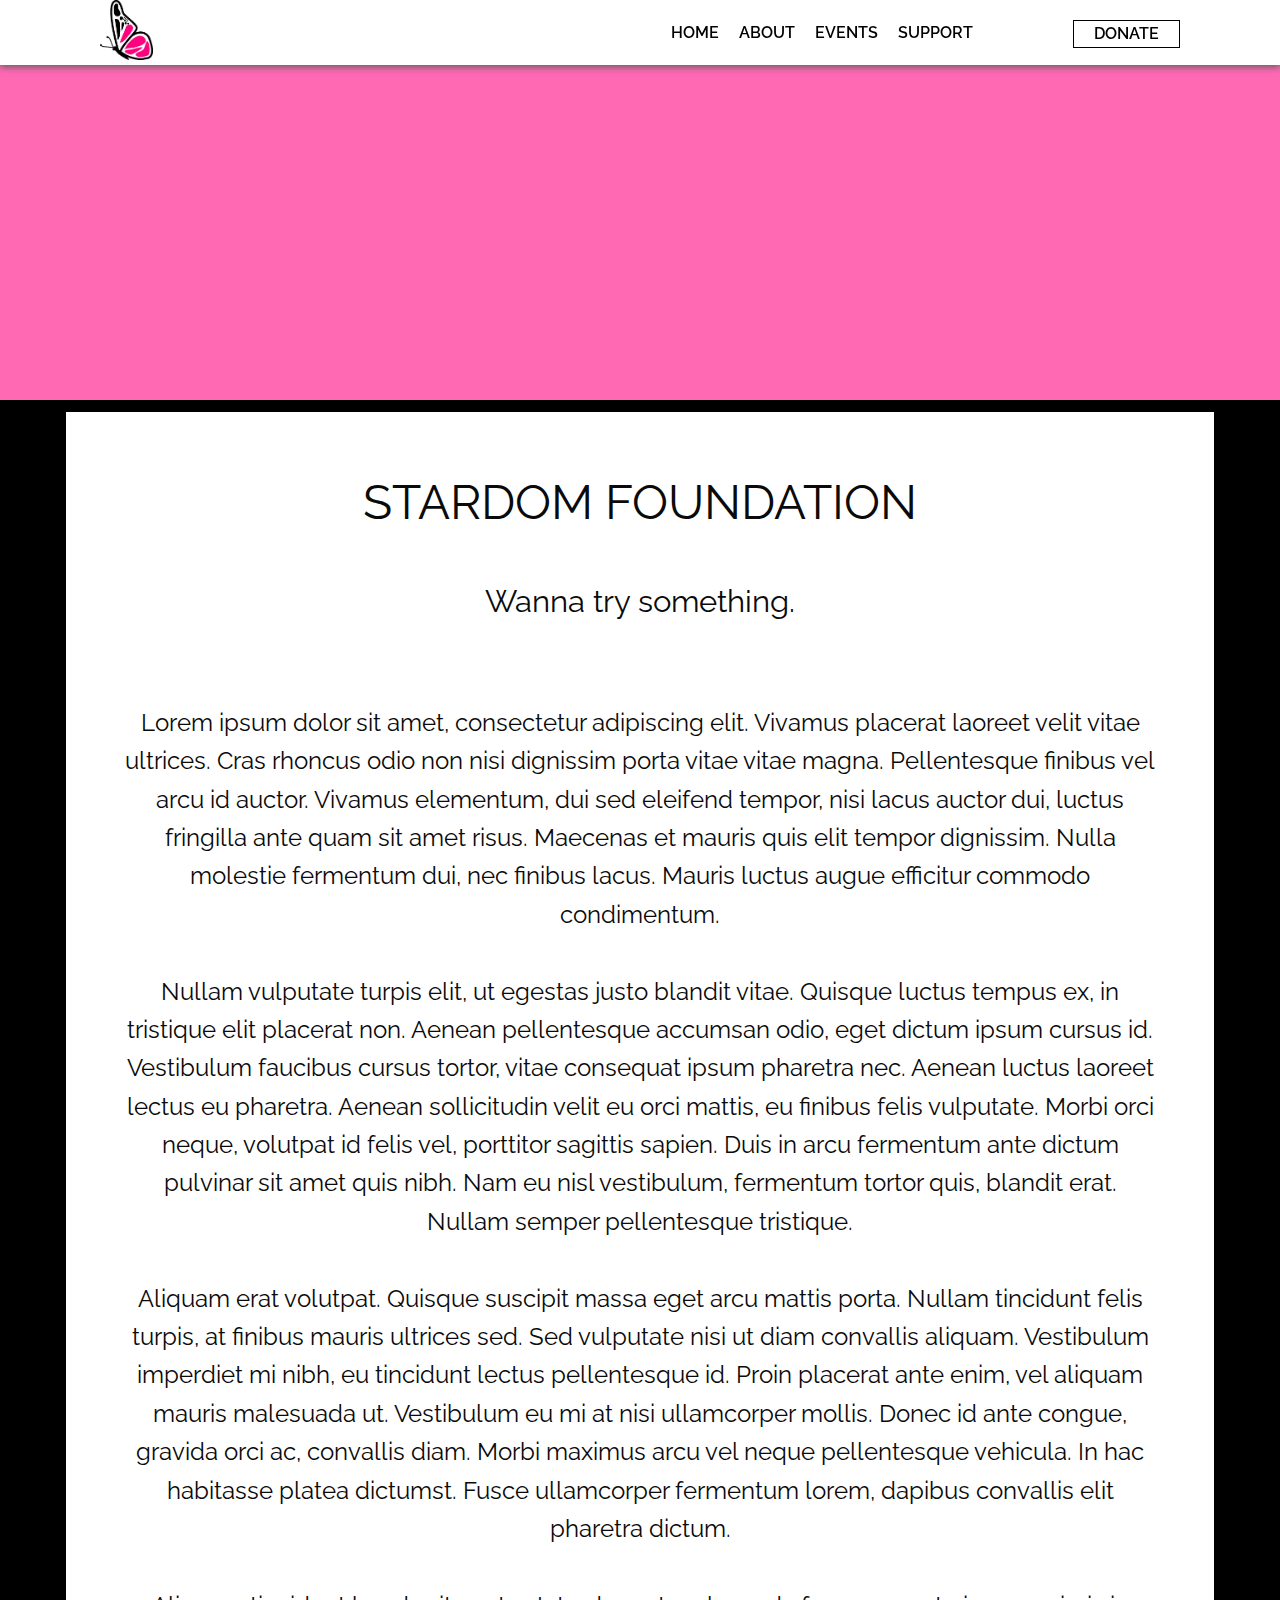
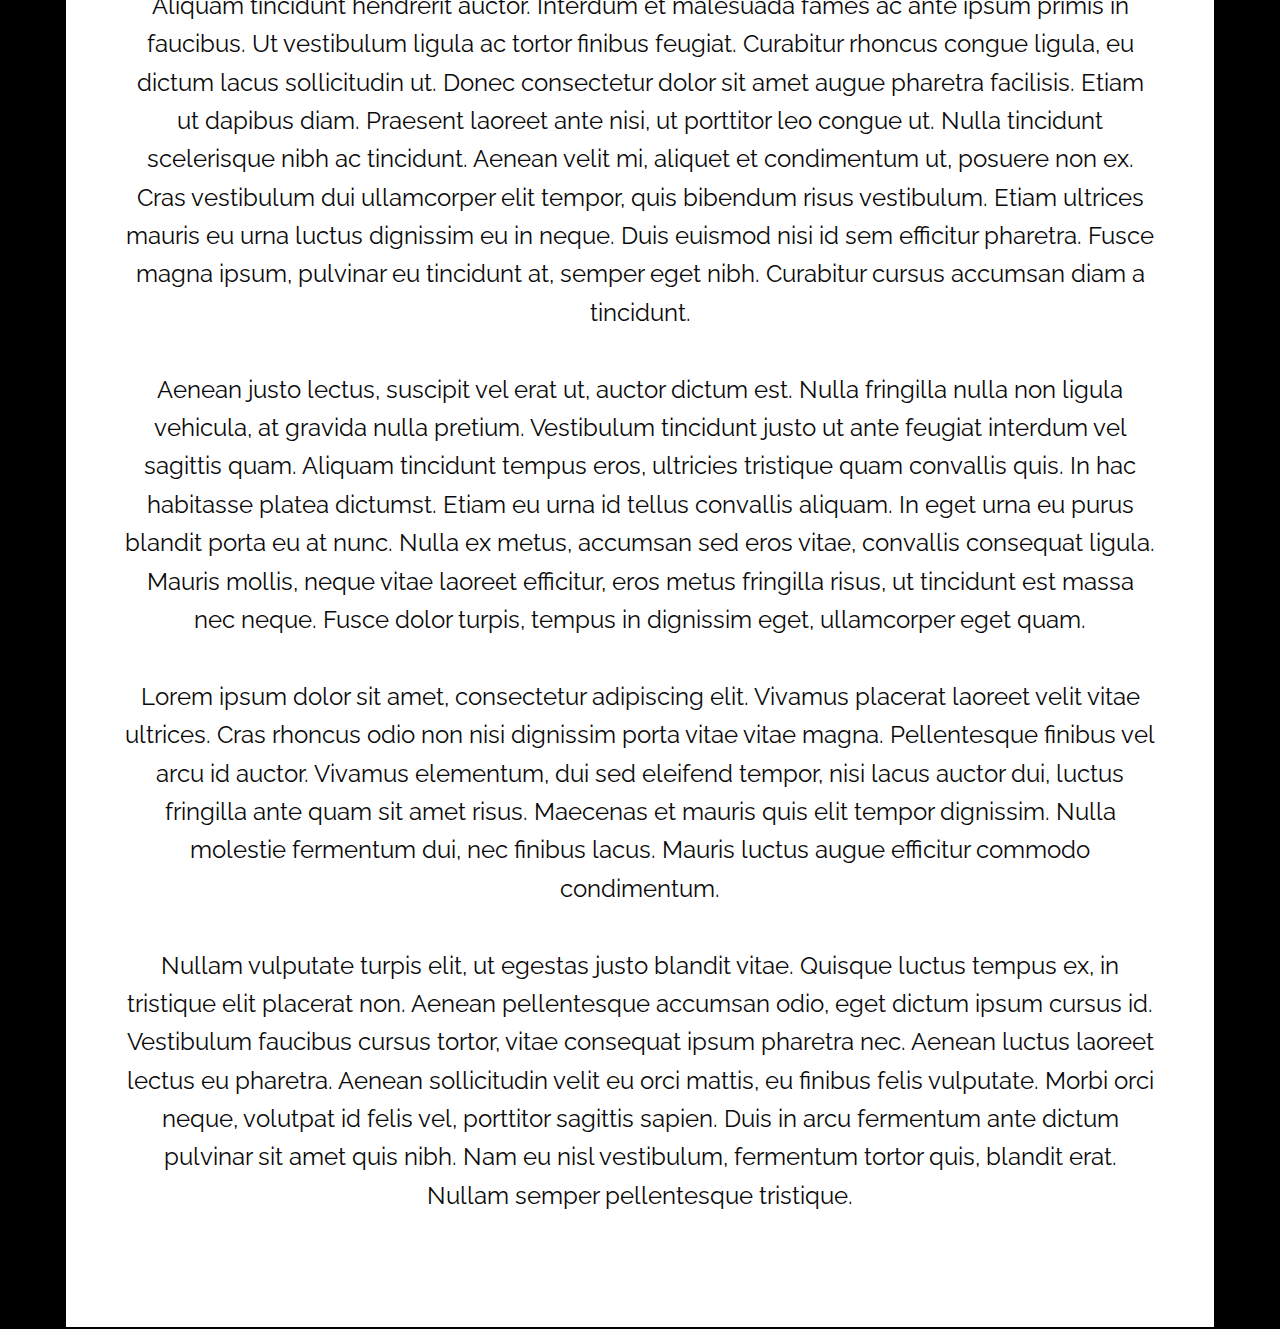
==== about.html @ 1f3632dd "fixed nav issue on about.html" ====
<!DOCTYPE html>
<html>

<head>
    <!--

    <link href='https://fonts.googleapis.com/css?family=Raleway:200' rel='stylesheet' type='text/css'>
    <meta name="viewport" content="width=device-width, initial-scale=1.0">
    <title>About &#124; Stardom Foundation</title>
    <link rel="stylesheet" href="css/foundation.css">
    <link rel="stylesheet" href="css/app.css">

    <link rel="stylesheet" type="text/css" href="css/about.css">
    <link rel="stylesheet" href="css/nav_mobile.css">
-->


    <meta charset="utf-8">
    <meta http-equiv="x-ua-compatible" content="ie=edge">
    <meta name="viewport" content="width=device-width, initial-scale=1.0">
    <link href='https://fonts.googleapis.com/css?family=Raleway:200' rel='stylesheet' type='text/css'>
    <title>About &#124; Stardom Foundation</title>
    <link rel="stylesheet" href="css/foundation.css">
    <link rel="stylesheet" href="css/app.css">
    <link rel="stylesheet" type="text/css" href="css/about.css">
    <link rel="stylesheet" href="css/nav_mobile.css">
</head>

<body>

    <!--    *******************************  -->
    <!--    Beginning Of Nav Bar-->
    <section>
        <nav class="desk_nav top-navigation">
            <ul>
                <li>
                    <a href="#home"><img src="./img/pngone.png"></a>
                </li>
                <li style="float:right; padding-top:20px;"><a class="active" href="#about">DONATE</a></li>
                <li style="float:right; margin-right:100px; padding-top:20px;"><a href="./programs.html">SUPPORT</a></li>
                <li style="float:right; padding-right:20px; padding-top:20px;"><a href="./events.html">EVENTS</a></li>
                <li style="float:right; padding-right:20px; padding-top:20px;"><a href="./about.html">ABOUT</a></li>
                <li style="float:right; padding-right:20px; padding-top:20px;"><a href="index.html">HOME</a></li>
            </ul>
        </nav>

        <div id="myNav" class="overlay">
            <a href="javascript:void(0)" class="closebtn" onclick="closeNav()">×</a>
            <div class="overlay-content">
                <a href="index.html">HOME</a>
                <a href="./about.html">ABOUT</a>
                <a href="./events.html">EVENTS</a>
                <a href="./programs.html">SUPPORT</a>
                <a href="#abot">DONATE</a>
            </div>
        </div>
        <span class="mobile_nav" style="font-size:30px;cursor:pointer;position:fixed;" onclick="openNav()">☰ </span>
    </section>
    <!--    End of Nav Bar-->


    <div class="trial">
        <div class="woa">
            <h1>STARDOM FOUNDATION</h1>
            <br>
            <h3>Wanna try something.</h3>
            <br>
            <br>

            <p>
                Lorem ipsum dolor sit amet, consectetur adipiscing elit. Vivamus placerat laoreet velit vitae ultrices. Cras rhoncus odio non nisi dignissim porta vitae vitae magna. Pellentesque finibus vel arcu id auctor. Vivamus elementum, dui sed eleifend tempor, nisi lacus auctor dui, luctus fringilla ante quam sit amet risus. Maecenas et mauris quis elit tempor dignissim. Nulla molestie fermentum dui, nec finibus lacus. Mauris luctus augue efficitur commodo condimentum.
                <br>
                <br> Nullam vulputate turpis elit, ut egestas justo blandit vitae. Quisque luctus tempus ex, in tristique elit placerat non. Aenean pellentesque accumsan odio, eget dictum ipsum cursus id. Vestibulum faucibus cursus tortor, vitae consequat ipsum pharetra nec. Aenean luctus laoreet lectus eu pharetra. Aenean sollicitudin velit eu orci mattis, eu finibus felis vulputate. Morbi orci neque, volutpat id felis vel, porttitor sagittis sapien. Duis in arcu fermentum ante dictum pulvinar sit amet quis nibh. Nam eu nisl vestibulum, fermentum tortor quis, blandit erat. Nullam semper pellentesque tristique.
                <br>
                <br> Aliquam erat volutpat. Quisque suscipit massa eget arcu mattis porta. Nullam tincidunt felis turpis, at finibus mauris ultrices sed. Sed vulputate nisi ut diam convallis aliquam. Vestibulum imperdiet mi nibh, eu tincidunt lectus pellentesque id. Proin placerat ante enim, vel aliquam mauris malesuada ut. Vestibulum eu mi at nisi ullamcorper mollis. Donec id ante congue, gravida orci ac, convallis diam. Morbi maximus arcu vel neque pellentesque vehicula. In hac habitasse platea dictumst. Fusce ullamcorper fermentum lorem, dapibus convallis elit pharetra dictum.
                <br>
                <br> Aliquam tincidunt hendrerit auctor. Interdum et malesuada fames ac ante ipsum primis in faucibus. Ut vestibulum ligula ac tortor finibus feugiat. Curabitur rhoncus congue ligula, eu dictum lacus sollicitudin ut. Donec consectetur dolor sit amet augue pharetra facilisis. Etiam ut dapibus diam. Praesent laoreet ante nisi, ut porttitor leo congue ut. Nulla tincidunt scelerisque nibh ac tincidunt. Aenean velit mi, aliquet et condimentum ut, posuere non ex. Cras vestibulum dui ullamcorper elit tempor, quis bibendum risus vestibulum. Etiam ultrices mauris eu urna luctus dignissim eu in neque. Duis euismod nisi id sem efficitur pharetra. Fusce magna ipsum, pulvinar eu tincidunt at, semper eget nibh. Curabitur cursus accumsan diam a tincidunt.
                <br>
                <br> Aenean justo lectus, suscipit vel erat ut, auctor dictum est. Nulla fringilla nulla non ligula vehicula, at gravida nulla pretium. Vestibulum tincidunt justo ut ante feugiat interdum vel sagittis quam. Aliquam tincidunt tempus eros, ultricies tristique quam convallis quis. In hac habitasse platea dictumst. Etiam eu urna id tellus convallis aliquam. In eget urna eu purus blandit porta eu at nunc. Nulla ex metus, accumsan sed eros vitae, convallis consequat ligula. Mauris mollis, neque vitae laoreet efficitur, eros metus fringilla risus, ut tincidunt est massa nec neque. Fusce dolor turpis, tempus in dignissim eget, ullamcorper eget quam.
                <br>
                <br> Lorem ipsum dolor sit amet, consectetur adipiscing elit. Vivamus placerat laoreet velit vitae ultrices. Cras rhoncus odio non nisi dignissim porta vitae vitae magna. Pellentesque finibus vel arcu id auctor. Vivamus elementum, dui sed eleifend tempor, nisi lacus auctor dui, luctus fringilla ante quam sit amet risus. Maecenas et mauris quis elit tempor dignissim. Nulla molestie fermentum dui, nec finibus lacus. Mauris luctus augue efficitur commodo condimentum.
                <br>
                <br> Nullam vulputate turpis elit, ut egestas justo blandit vitae. Quisque luctus tempus ex, in tristique elit placerat non. Aenean pellentesque accumsan odio, eget dictum ipsum cursus id. Vestibulum faucibus cursus tortor, vitae consequat ipsum pharetra nec. Aenean luctus laoreet lectus eu pharetra. Aenean sollicitudin velit eu orci mattis, eu finibus felis vulputate. Morbi orci neque, volutpat id felis vel, porttitor sagittis sapien. Duis in arcu fermentum ante dictum pulvinar sit amet quis nibh. Nam eu nisl vestibulum, fermentum tortor quis, blandit erat. Nullam semper pellentesque tristique.
                <br>
                <br>
            </p>
        </div>
    </div>

    <script src="js/vendor/jquery.js"></script>
    <script src="js/vendor/what-input.js"></script>
    <script src="js/vendor/foundation.js"></script>
    <script src="js/app.js"></script>
</body>

</html>
---- css/app.css ----
body,
h1,
h2,
h3,
h4,
h5,
h6 {
    font-family: "raleway", serif;
}
nav ul {
    list-style-type: none;
    margin: 0;
    padding: 0;
    overflow: hidden;
    background-color: #FFF;
    position: fixed;
    width: 100%;
    height: 65px;
    box-shadow: 0 2px 7px #655a5a;
}
nav li {
    float: left;
}
nav li img {
    height: 60px;
    padding-left: 100px;
}
nav li a {
    display: block;
    color: #000;
    font-weight: 600;
    text-align: center;
    text-decoration: none;
}
nav li .active {
    margin-right: 100px;
    border: solid black 1px;
    padding-left: 20px;
    padding-right: 20px;
    -webkit-transition: background-color 1s ease-in-out;
}
nav li .active:hover {
    background-color: #FF1493;
    color: white;
    border: solid #dad9d9 1px;
}

/*********************************************************/

.hero {
    background-position: center;
    background-size: cover
}
.hero .parallax-window {
    min-height: 600px;
    background: transparent;
}
.hero p {
    text-align: center;
    display: block;
    margin-left: auto;
    margin-right: auto;
    color: #fff;
    font-size: 2em;
    padding: 5px;
    font-weight: 700;
    vertical-align: middle;
    line-height: 45px;
    padding-top: 338px;
}
@media screen and (max-width: 418px) {
    .hero p {
        padding-top: 230px;
        font-size: 2.5em;
    }
}
.about {
    height: 70vh;
    background-color: #FFF;
}
.about p {
    text-align: center;
    padding-top: 100px;
    font-size: 2em;
    width: 70%;
    display: block;
    margin-left: auto;
    margin-right: auto;
}
@media screen and (max-width: 615px) {
    .about p {
        padding-top: 70px;
    }
}
@media screen and (max-width: 520px) {
    .about p {
        font-size: 1.6em;
    }
}
.quote .parallax-window {
    min-height: 440px;
    background: transparent;
    background-image: ;
}
.impact {
    height: 20vw;
    background-color: #E4007D;
}
@media screen and (max-width: 640px) {
    .impact {
        height: 550px;
    }
}
.impact p {
    color: #fff;
    text-align: center;
    font-size: 2.5em;
    padding-top: 20px;
}
.impact p span {
    font-size: .7em
}
.events-prog {
    height: 30vw;
}
footer .contact {
    min-width: 100%;
}
.light-pink {
    background-color: #ff1493;
    height: 35vw;
    text-align: right;
    color: #fff;
    height: 400;
}
.light-pink h5 {
    text-align: right;
}
.light-pink p {
    text-align: right;
}
@media screen and (max-width: 420px) {
    .light-pink p {
        font-size: 1.2em;
    }
}
.dark-pink {
    background-color: #ff69b4;
    color: #fff;
    height: 400;
}
.dark-pink i {
    margin-left: 45px;
}
@media screen and (max-width: 500px) {
    .dark-pink {
        color: #fff;
        height: 450px;
    }
}
@media screen and (max-width: 420px) {
    .dark-pink {
        color: #fff;
        height: 470px;
    }
}
@media screen and (max-width: 420px) {
    .dark-pink p {
        font-size: 1.2em;
    }
}
footer {
    text-align: center;
}
footer h5 {
    padding-top: 50px;
    font-size: 1.8em;
    font-family: "raleway", serif;
    font-weight: 600;
    text-align: center;
}
footer p {
    text-align: center;
    padding-top: 20px;
    font-size: 1.5em;
}
.post .contact form {
    display: table;
    margin: 0 auto;
}
.post .contact form .input-group textarea {
    background: #fff;
    border: 0;
    outline: 0;
    border-radius: 5px;
    padding: 15px;
    font-size: 16px;
}
---- css/about.css ----
.trial {
    background-color: hotpink;
    height: 400px;
    padding: 5%;
    z-index: -1;
}
.woa {
    border: solid 2px black;
    background-color: white;
    margin-top: 30%;
    margin-bottom: 40px;
    padding: 5%;
    font-size: 150%;
}
body {
    text-align: center;
    background-color: black;
}
---- css/nav_mobile.css ----
.overlay {
    height: 0%;
    width: 100%;
    position: fixed;
    z-index: 1;
    top: 0;
    left: 0;
    background-color: rgb(0, 0, 0);
    background-color: rgba(0, 0, 0, 0.9);
    overflow-y: hidden;
    transition: 0.5s;
}
.overlay-content {
    position: relative;
    top: 25%;
    width: 100%;
    text-align: center;
    margin-top: 30px;
}
.overlay a {
    padding: 8px;
    text-decoration: none;
    font-size: 36px;
    color: #818181;
    display: block;
    transition: 0.3s;
}
.overlay a:hover,
.overlay a:focus {
    color: #f1f1f1;
}
.closebtn {
    position: absolute;
    top: 20px;
    right: 45px;
    font-size: 60px !important;
}
@media screen and (max-height: 450px) {
    .overlay {
        overflow-y: auto;
    }
    .overlay a {
        font-size: 20px
    }
    .closebtn {
        font-size: 40px !important;
        top: 15px;
        right: 35px;
    }
}
.mobile_nav {
    display: none;
}
.desk_nav {
    display: block;
}
@media only screen and (max-width: 639px) {
    .mobile_nav {
        display: block;
        margin-left: 5%;
    }
    .desk_nav {
        display: none;
    }
}
---- css/app.css ----
body,
h1,
h2,
h3,
h4,
h5,
h6 {
    font-family: "raleway", serif;
}
nav ul {
    list-style-type: none;
    margin: 0;
    padding: 0;
    overflow: hidden;
    background-color: #FFF;
    position: fixed;
    width: 100%;
    height: 65px;
    box-shadow: 0 2px 7px #655a5a;
}
nav li {
    float: left;
}
nav li img {
    height: 60px;
    padding-left: 100px;
}
nav li a {
    display: block;
    color: #000;
    font-weight: 600;
    text-align: center;
    text-decoration: none;
}
nav li .active {
    margin-right: 100px;
    border: solid black 1px;
    padding-left: 20px;
    padding-right: 20px;
    -webkit-transition: background-color 1s ease-in-out;
}
nav li .active:hover {
    background-color: #FF1493;
    color: white;
    border: solid #dad9d9 1px;
}

/*********************************************************/

.hero {
    background-position: center;
    background-size: cover
}
.hero .parallax-window {
    min-height: 600px;
    background: transparent;
}
.hero p {
    text-align: center;
    display: block;
    margin-left: auto;
    margin-right: auto;
    color: #fff;
    font-size: 2em;
    padding: 5px;
    font-weight: 700;
    vertical-align: middle;
    line-height: 45px;
    padding-top: 338px;
}
@media screen and (max-width: 418px) {
    .hero p {
        padding-top: 230px;
        font-size: 2.5em;
    }
}
.about {
    height: 70vh;
    background-color: #FFF;
}
.about p {
    text-align: center;
    padding-top: 100px;
    font-size: 2em;
    width: 70%;
    display: block;
    margin-left: auto;
    margin-right: auto;
}
@media screen and (max-width: 615px) {
    .about p {
        padding-top: 70px;
    }
}
@media screen and (max-width: 520px) {
    .about p {
        font-size: 1.6em;
    }
}
.quote .parallax-window {
    min-height: 440px;
    background: transparent;
    background-image: ;
}
.impact {
    height: 20vw;
    background-color: #E4007D;
}
@media screen and (max-width: 640px) {
    .impact {
        height: 550px;
    }
}
.impact p {
    color: #fff;
    text-align: center;
    font-size: 2.5em;
    padding-top: 20px;
}
.impact p span {
    font-size: .7em
}
.events-prog {
    height: 30vw;
}
footer .contact {
    min-width: 100%;
}
.light-pink {
    background-color: #ff1493;
    height: 35vw;
    text-align: right;
    color: #fff;
    height: 400;
}
.light-pink h5 {
    text-align: right;
}
.light-pink p {
    text-align: right;
}
@media screen and (max-width: 420px) {
    .light-pink p {
        font-size: 1.2em;
    }
}
.dark-pink {
    background-color: #ff69b4;
    color: #fff;
    height: 400;
}
.dark-pink i {
    margin-left: 45px;
}
@media screen and (max-width: 500px) {
    .dark-pink {
        color: #fff;
        height: 450px;
    }
}
@media screen and (max-width: 420px) {
    .dark-pink {
        color: #fff;
        height: 470px;
    }
}
@media screen and (max-width: 420px) {
    .dark-pink p {
        font-size: 1.2em;
    }
}
footer {
    text-align: center;
}
footer h5 {
    padding-top: 50px;
    font-size: 1.8em;
    font-family: "raleway", serif;
    font-weight: 600;
    text-align: center;
}
footer p {
    text-align: center;
    padding-top: 20px;
    font-size: 1.5em;
}
.post .contact form {
    display: table;
    margin: 0 auto;
}
.post .contact form .input-group textarea {
    background: #fff;
    border: 0;
    outline: 0;
    border-radius: 5px;
    padding: 15px;
    font-size: 16px;
}
---- css/about.css ----
.trial {
    background-color: hotpink;
    height: 400px;
    padding: 5%;
    z-index: -1;
}
.woa {
    border: solid 2px black;
    background-color: white;
    margin-top: 30%;
    margin-bottom: 40px;
    padding: 5%;
    font-size: 150%;
}
body {
    text-align: center;
    background-color: black;
}
---- css/nav_mobile.css ----
.overlay {
    height: 0%;
    width: 100%;
    position: fixed;
    z-index: 1;
    top: 0;
    left: 0;
    background-color: rgb(0, 0, 0);
    background-color: rgba(0, 0, 0, 0.9);
    overflow-y: hidden;
    transition: 0.5s;
}
.overlay-content {
    position: relative;
    top: 25%;
    width: 100%;
    text-align: center;
    margin-top: 30px;
}
.overlay a {
    padding: 8px;
    text-decoration: none;
    font-size: 36px;
    color: #818181;
    display: block;
    transition: 0.3s;
}
.overlay a:hover,
.overlay a:focus {
    color: #f1f1f1;
}
.closebtn {
    position: absolute;
    top: 20px;
    right: 45px;
    font-size: 60px !important;
}
@media screen and (max-height: 450px) {
    .overlay {
        overflow-y: auto;
    }
    .overlay a {
        font-size: 20px
    }
    .closebtn {
        font-size: 40px !important;
        top: 15px;
        right: 35px;
    }
}
.mobile_nav {
    display: none;
}
.desk_nav {
    display: block;
}
@media only screen and (max-width: 639px) {
    .mobile_nav {
        display: block;
        margin-left: 5%;
    }
    .desk_nav {
        display: none;
    }
}
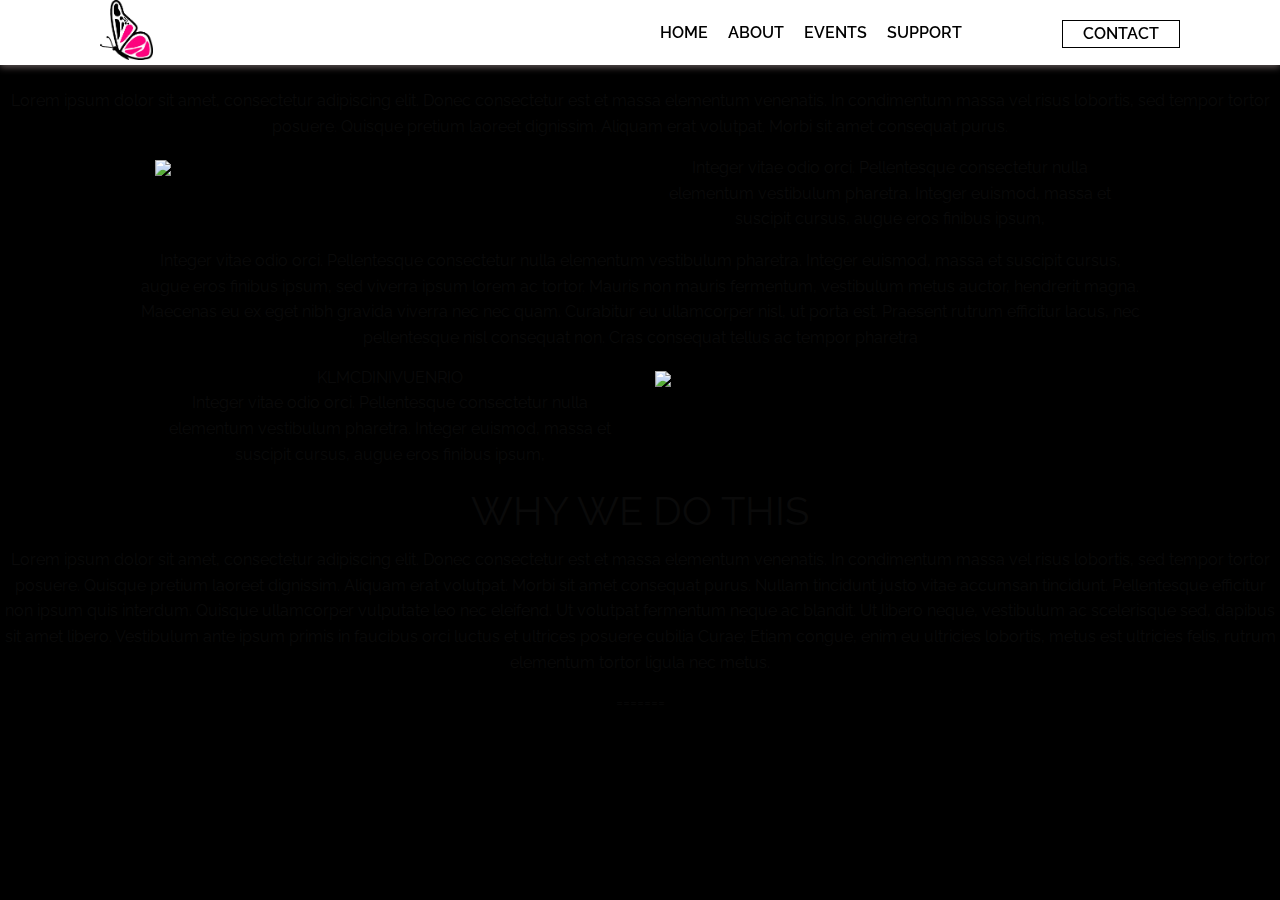
==== commit dca821ee: "links to index on other pages" ====
--- a/about.html
+++ b/about.html
@@ -2,19 +2,6 @@
 <html>
 
 <head>
-    <!--
-
-    <link href='https://fonts.googleapis.com/css?family=Raleway:200' rel='stylesheet' type='text/css'>
-    <meta name="viewport" content="width=device-width, initial-scale=1.0">
-    <title>About &#124; Stardom Foundation</title>
-    <link rel="stylesheet" href="css/foundation.css">
-    <link rel="stylesheet" href="css/app.css">
-
-    <link rel="stylesheet" type="text/css" href="css/about.css">
-    <link rel="stylesheet" href="css/nav_mobile.css">
--->
-
-
     <meta charset="utf-8">
     <meta http-equiv="x-ua-compatible" content="ie=edge">
     <meta name="viewport" content="width=device-width, initial-scale=1.0">
@@ -26,6 +13,13 @@
     <link rel="stylesheet" href="css/nav_mobile.css">
 </head>
 
+<style>
+    .mySlides {
+        display: none;
+    }
+
+</style>
+
 <body>
 
     <!--    *******************************  -->
@@ -36,7 +30,7 @@
                 <li>
                     <a href="#home"><img src="./img/pngone.png"></a>
                 </li>
-                <li style="float:right; padding-top:20px;"><a class="active" href="#about">DONATE</a></li>
+                <li style="float:right; padding-top:20px;"><a data-open="exampleModal1" class="active" href="#about">CONTACT</a></li>
                 <li style="float:right; margin-right:100px; padding-top:20px;"><a href="./programs.html">SUPPORT</a></li>
                 <li style="float:right; padding-right:20px; padding-top:20px;"><a href="./events.html">EVENTS</a></li>
                 <li style="float:right; padding-right:20px; padding-top:20px;"><a href="./about.html">ABOUT</a></li>
@@ -51,42 +45,151 @@
                 <a href="./about.html">ABOUT</a>
                 <a href="./events.html">EVENTS</a>
                 <a href="./programs.html">SUPPORT</a>
-                <a href="#abot">DONATE</a>
+                <a data-open="exampleModal1" href="#abot">CONTACT</a>
             </div>
         </div>
         <span class="mobile_nav" style="font-size:30px;cursor:pointer;position:fixed;" onclick="openNav()">☰ </span>
+
+        <!--        *****************************************-->
+        <!--        MODAL TO BE OPENED ON CLICKING CONTACT-->
+        <div class=" reveal" id="exampleModal1" data-reveal>
+            <button class="close-button" data-close aria-label="Close modal" type="button">
+                <span aria-hidden="true">&times;</span>
+            </button>
+            <h1>Location&#40;s&#41;&#58;</h1>
+            <!--            KENYA-->
+            <h3>Kenya<span><p style="font-size: 20px;">&#40;Headquarters&#41;</p></span></h3>
+            <p>Stardom,
+                <br>Street 43,
+                <br> Lane 7,
+                <br> Block 23 Ngong Road,
+                <br> +254&#40;0&#41;701257903
+                <br> Nairobi, Kenya</p>
+
+
+            <!--            ZAMBIA-->
+            <h3>Zambia</h3>
+            <p>Stardom Foundation Office,
+                <br> Plot 34872A,
+                <br> Great N,
+                <br> +260&#40;0&#41;950798687
+                <br> Lusaka, Zambia</p>
+
+
+            <!--            UGANDA-->
+            <h3>Uganda</h3>
+            <p>Stardom Organisation,
+                <br> c/o AVSI,
+                <br> Plot 1119 Ggaba Road,
+                <br> +256&#40;0&#41;772778813
+                <br> Kyenjojo, Uganda</p>
+
+
+            <!--            NIGERIA-->
+            <h3>Nigeria</h3>
+
+            <p>Stardom Office,
+                <br>Number 3,
+                <br>Aliyu Abubakar Road,
+                <br> Anwan Rimi,
+                <br> +234&#40;0&#41;8031439750
+                <br> Kaduna, Nigeria</p>
+        </div>
+        <!--        END OF MODAL-->
     </section>
     <!--    End of Nav Bar-->
 
 
-    <div class="trial">
-        <div class="woa">
-            <h1>STARDOM FOUNDATION</h1>
-            <br>
-            <h3>Wanna try something.</h3>
-            <br>
-            <br>
+    <div id="slideshow">
+        <!--  <div class="small-12 large-2 columns"><p></p></div>
+  <div class="small-12 large-8 columns"> -->
 
-            <p>
-                Lorem ipsum dolor sit amet, consectetur adipiscing elit. Vivamus placerat laoreet velit vitae ultrices. Cras rhoncus odio non nisi dignissim porta vitae vitae magna. Pellentesque finibus vel arcu id auctor. Vivamus elementum, dui sed eleifend tempor, nisi lacus auctor dui, luctus fringilla ante quam sit amet risus. Maecenas et mauris quis elit tempor dignissim. Nulla molestie fermentum dui, nec finibus lacus. Mauris luctus augue efficitur commodo condimentum.
-                <br>
-                <br> Nullam vulputate turpis elit, ut egestas justo blandit vitae. Quisque luctus tempus ex, in tristique elit placerat non. Aenean pellentesque accumsan odio, eget dictum ipsum cursus id. Vestibulum faucibus cursus tortor, vitae consequat ipsum pharetra nec. Aenean luctus laoreet lectus eu pharetra. Aenean sollicitudin velit eu orci mattis, eu finibus felis vulputate. Morbi orci neque, volutpat id felis vel, porttitor sagittis sapien. Duis in arcu fermentum ante dictum pulvinar sit amet quis nibh. Nam eu nisl vestibulum, fermentum tortor quis, blandit erat. Nullam semper pellentesque tristique.
-                <br>
-                <br> Aliquam erat volutpat. Quisque suscipit massa eget arcu mattis porta. Nullam tincidunt felis turpis, at finibus mauris ultrices sed. Sed vulputate nisi ut diam convallis aliquam. Vestibulum imperdiet mi nibh, eu tincidunt lectus pellentesque id. Proin placerat ante enim, vel aliquam mauris malesuada ut. Vestibulum eu mi at nisi ullamcorper mollis. Donec id ante congue, gravida orci ac, convallis diam. Morbi maximus arcu vel neque pellentesque vehicula. In hac habitasse platea dictumst. Fusce ullamcorper fermentum lorem, dapibus convallis elit pharetra dictum.
-                <br>
-                <br> Aliquam tincidunt hendrerit auctor. Interdum et malesuada fames ac ante ipsum primis in faucibus. Ut vestibulum ligula ac tortor finibus feugiat. Curabitur rhoncus congue ligula, eu dictum lacus sollicitudin ut. Donec consectetur dolor sit amet augue pharetra facilisis. Etiam ut dapibus diam. Praesent laoreet ante nisi, ut porttitor leo congue ut. Nulla tincidunt scelerisque nibh ac tincidunt. Aenean velit mi, aliquet et condimentum ut, posuere non ex. Cras vestibulum dui ullamcorper elit tempor, quis bibendum risus vestibulum. Etiam ultrices mauris eu urna luctus dignissim eu in neque. Duis euismod nisi id sem efficitur pharetra. Fusce magna ipsum, pulvinar eu tincidunt at, semper eget nibh. Curabitur cursus accumsan diam a tincidunt.
-                <br>
-                <br> Aenean justo lectus, suscipit vel erat ut, auctor dictum est. Nulla fringilla nulla non ligula vehicula, at gravida nulla pretium. Vestibulum tincidunt justo ut ante feugiat interdum vel sagittis quam. Aliquam tincidunt tempus eros, ultricies tristique quam convallis quis. In hac habitasse platea dictumst. Etiam eu urna id tellus convallis aliquam. In eget urna eu purus blandit porta eu at nunc. Nulla ex metus, accumsan sed eros vitae, convallis consequat ligula. Mauris mollis, neque vitae laoreet efficitur, eros metus fringilla risus, ut tincidunt est massa nec neque. Fusce dolor turpis, tempus in dignissim eget, ullamcorper eget quam.
-                <br>
-                <br> Lorem ipsum dolor sit amet, consectetur adipiscing elit. Vivamus placerat laoreet velit vitae ultrices. Cras rhoncus odio non nisi dignissim porta vitae vitae magna. Pellentesque finibus vel arcu id auctor. Vivamus elementum, dui sed eleifend tempor, nisi lacus auctor dui, luctus fringilla ante quam sit amet risus. Maecenas et mauris quis elit tempor dignissim. Nulla molestie fermentum dui, nec finibus lacus. Mauris luctus augue efficitur commodo condimentum.
-                <br>
-                <br> Nullam vulputate turpis elit, ut egestas justo blandit vitae. Quisque luctus tempus ex, in tristique elit placerat non. Aenean pellentesque accumsan odio, eget dictum ipsum cursus id. Vestibulum faucibus cursus tortor, vitae consequat ipsum pharetra nec. Aenean luctus laoreet lectus eu pharetra. Aenean sollicitudin velit eu orci mattis, eu finibus felis vulputate. Morbi orci neque, volutpat id felis vel, porttitor sagittis sapien. Duis in arcu fermentum ante dictum pulvinar sit amet quis nibh. Nam eu nisl vestibulum, fermentum tortor quis, blandit erat. Nullam semper pellentesque tristique.
-                <br>
-                <br>
-            </p>
+        <div class="w3-content w3-section" style="max-width:100%; height:100%;" id="themselves">
+            <img class="mySlides" src="img/san1.jpg" style="width:100%">
+            <img class="mySlides" src="img/san2.gif" style="width:100%">
+            <img class="mySlides" src="img/san3.jpg" style="width:100%">
+        </div>
+        <!-- </div>
+  <div class="small-12 large-2 columns"><p></p></div>
+ --></div>
+
+    <div class="row" id="begin">
+        <div class="small-12 large-2 columns">
+            <p></p>
+        </div>
+        <div class="small-12 large-8 columns">
+            <h2>WHO WE ARE</h2>
+            <p></p>
+        </div>
+        <div class="small-12 large-2 columns">
+            <p></p>
         </div>
     </div>
+    <div class="large-12">
+        <p>Lorem ipsum dolor sit amet, consectetur adipiscing elit. Donec consectetur est et massa elementum venenatis. In condimentum massa vel risus lobortis, sed tempor tortor posuere. Quisque pretium laoreet dignissim. Aliquam erat volutpat. Morbi sit amet consequat purus.
+    </div>
 
+    <div class="row" id="program">
+        <div class="large-6 columns"> <img src="img/san3.jpg" style="width:100%; "></div>
+        <div class="large-6 columns" id="txt">
+            <p>Integer vitae odio orci. Pellentesque consectetur nulla elementum vestibulum pharetra. Integer euismod, massa et suscipit cursus, augue eros finibus ipsum, </p>
+        </div>
+        <p>Integer vitae odio orci. Pellentesque consectetur nulla elementum vestibulum pharetra. Integer euismod, massa et suscipit cursus, augue eros finibus ipsum, sed viverra ipsum lorem ac tortor. Mauris non mauris fermentum, vestibulum metus auctor, hendrerit magna. Maecenas eu ex eget nibh gravida viverra nec nec quam. Curabitur eu ullamcorper nisl, ut porta est. Praesent rutrum efficitur lacus, nec pellentesque nisl consequat non. Cras consequat tellus ac tempor pharetra</p>
+    </div>
+    <div class="row" id="events">
+        <div class="large-6 columns" id="txt">KLMCDINIVUENRIO
+            <p>Integer vitae odio orci. Pellentesque consectetur nulla elementum vestibulum pharetra. Integer euismod, massa et suscipit cursus, augue eros finibus ipsum, </p>
+        </div>
+        <div class="large-6 columns"> <img src="img/san2.jpg" style="width:100%; "></div>
+    </div>
+    <div class="row" id="som">
+        <h2>WHY WE DO THIS</h2>
+    </div>
+    <div class="large-12">
+        <p>Lorem ipsum dolor sit amet, consectetur adipiscing elit. Donec consectetur est et massa elementum venenatis. In condimentum massa vel risus lobortis, sed tempor tortor posuere. Quisque pretium laoreet dignissim. Aliquam erat volutpat. Morbi sit amet consequat purus. Nullam tincidunt justo vitae accumsan tincidunt. Pellentesque efficitur non ipsum quis interdum. Quisque ullamcorper vulputate leo nec eleifend. Ut volutpat fermentum neque ac blandit. Ut libero neque, vestibulum ac scelerisque sed, dapibus sit amet libero. Vestibulum ante ipsum primis in faucibus orci luctus et ultrices posuere cubilia Curae; Etiam congue, enim eu ultricies lobortis, metus est ultricies felis, rutrum elementum tortor ligula nec metus.
+        </p>
+    </div>
+
+    =======
+    <!--
+
+    <link href='https://fonts.googleapis.com/css?family=Raleway:200' rel='stylesheet' type='text/css'>
+    <meta name="viewport" content="width=device-width, initial-scale=1.0">
+    <title>About &#124; Stardom Foundation</title>
+    <link rel="stylesheet" href="css/foundation.css">
+    <link rel="stylesheet" href="css/app.css">
+
+    <link rel="stylesheet" type="text/css" href="css/about.css">
+    <link rel="stylesheet" href="css/nav_mobile.css">
+-->
+
+
+
+    <!--</head>-->
+
+    <!--<body>-->
+
+
+
+    <script>
+        var myIndex = 0;
+        carousel();
+
+        function carousel() {
+            var i;
+            var x = document.getElementsByClassName("mySlides");
+            for (i = 0; i < x.length; i++) {
+                x[i].style.display = "none";
+            }
+            myIndex++;
+            if (myIndex > x.length) {
+                myIndex = 1
+            }
+            x[myIndex - 1].style.display = "block";
+            setTimeout(carousel, 3000); // Change image every 3 seconds
+        }
+
+    </script>
     <script src="js/vendor/jquery.js"></script>
     <script src="js/vendor/what-input.js"></script>
     <script src="js/vendor/foundation.js"></script>
--- a/css/app.css
+++ b/css/app.css
@@ -17,6 +17,7 @@
     width: 100%;
     height: 65px;
     box-shadow: 0 2px 7px #655a5a;
+    z-index: 1000;
 }
 nav li {
     float: left;
@@ -68,6 +69,11 @@
     line-height: 45px;
     padding-top: 338px;
 }
+@media screen and (max-width: 600px) {
+    .hero {
+        background-image: url(../img/hero.png);
+    }
+}
 @media screen and (max-width: 418px) {
     .hero p {
         padding-top: 230px;
@@ -75,7 +81,6 @@
     }
 }
 .about {
-    height: 70vh;
     background-color: #FFF;
 }
 .about p {
@@ -86,6 +91,7 @@
     display: block;
     margin-left: auto;
     margin-right: auto;
+    margin-bottom: 100px;
 }
 @media screen and (max-width: 615px) {
     .about p {
@@ -103,13 +109,11 @@
     background-image: ;
 }
 .impact {
-    height: 20vw;
     background-color: #E4007D;
 }
-@media screen and (max-width: 640px) {
-    .impact {
-        height: 550px;
-    }
+.impact .pad-impact {
+    padding-top: 80px;
+    padding-bottom: 80px;
 }
 .impact p {
     color: #fff;
@@ -120,8 +124,98 @@
 .impact p span {
     font-size: .7em
 }
+
+/**************************************************/
+
 .events-prog {
     height: 30vw;
+    color: black;
+    text-align: center;
+    padding-top: 30px
+}
+.events-prog .cards-home {
+    padding-bottom: 30px;
+}
+.card-small {
+    overflow: hidden;
+    box-shadow: 0 2px 5px 0 rgba(0, 0, 0, 0.16), 0 2px 10px 0 rgba(0, 0, 0, 0.12);
+    color: #272727;
+    border-radius: 2px;
+    background-color: ghostwhite;
+    margin-top: 30px;
+    margin-bottom: 30px;
+}
+.card-small .title {
+    line-height: 1rem;
+    font-size: 1rem;
+    font-weight: 300;
+}
+.card-small .content {
+    padding: 1.3rem;
+    font-weight: 300;
+    border-radius: 0 0 2px 2px;
+    border-bottom: 1px solid rgba(160, 160, 160, 0.2);
+    display: inline-block;
+}
+.card-small p {
+    margin: 0;
+}
+.card-small .action {
+    padding: 10px;
+    text-align: right;
+    display: inline-block;
+    float: right;
+}
+.card-small a {
+    color: #ffab40;
+    margin-right: 1.3rem;
+    transition: color 0.3s ease;
+    text-transform: uppercase;
+    text-decoration: none;
+}
+.card-small .image {
+    position: relative;
+    height: 150px;
+    background-size: 100% 170%;
+    background-repeat: no-repeat;
+}
+.card-small .image .title {
+    position: absolute;
+    top: 0;
+    left: 0;
+    padding: 1.3rem;
+    color: #fff;
+    font-size: 1.5em;
+}
+.card-small .image img {
+    border-radius: 2px 2px 0 0;
+    width: 100%;
+    height: 300px;
+}
+.card-small {
+    width: 100%;
+    display: block;
+    margin-left: auto;
+    margin-right: auto;
+}
+.event_date {
+    display: inline-block;
+}
+.event_txt {
+    border-right: 1px solid black;
+    width: 100%
+}
+h1 {
+    text-align: center;
+}
+.img_1 {
+    background-image: url(../img/pad.jpeg);
+}
+
+/**************************************************/
+
+footer {
+    margin-top: 100px;
 }
 footer .contact {
     min-width: 100%;
@@ -149,8 +243,27 @@
     color: #fff;
     height: 400;
 }
+.dark-pink button {
+    border: solid white 1px;
+    padding: 7px;
+    padding-left: 10px;
+    padding-right: 10px;
+    -webkit-transition: background-color .5s ease-in-out;
+    color: white;
+}
+.dark-pink button a {
+    text-decoration: none;
+    color: white;
+}
+.dark-pink button a:hover {
+    color: black;
+}
+.dark-pink button:hover {
+    background-color: white;
+    color: black;
+}
 .dark-pink i {
-    margin-left: 45px;
+    margin-left: 15px;
 }
 @media screen and (max-width: 500px) {
     .dark-pink {
--- a/css/nav_mobile.css
+++ b/css/nav_mobile.css
@@ -5,8 +5,11 @@
     z-index: 1;
     top: 0;
     left: 0;
+/*
     background-color: rgb(0, 0, 0);
-    background-color: rgba(0, 0, 0, 0.9);
+  background-color: rgba(0, 0, 0, 0.9);
+*/
+    background-color: #E4007D;
     overflow-y: hidden;
     transition: 0.5s;
 }
@@ -21,7 +24,7 @@
     padding: 8px;
     text-decoration: none;
     font-size: 36px;
-    color: #818181;
+    color: white;
     display: block;
     transition: 0.3s;
 }
--- a/css/app.css
+++ b/css/app.css
@@ -17,6 +17,7 @@
     width: 100%;
     height: 65px;
     box-shadow: 0 2px 7px #655a5a;
+    z-index: 1000;
 }
 nav li {
     float: left;
@@ -68,6 +69,11 @@
     line-height: 45px;
     padding-top: 338px;
 }
+@media screen and (max-width: 600px) {
+    .hero {
+        background-image: url(../img/hero.png);
+    }
+}
 @media screen and (max-width: 418px) {
     .hero p {
         padding-top: 230px;
@@ -75,7 +81,6 @@
     }
 }
 .about {
-    height: 70vh;
     background-color: #FFF;
 }
 .about p {
@@ -86,6 +91,7 @@
     display: block;
     margin-left: auto;
     margin-right: auto;
+    margin-bottom: 100px;
 }
 @media screen and (max-width: 615px) {
     .about p {
@@ -103,13 +109,11 @@
     background-image: ;
 }
 .impact {
-    height: 20vw;
     background-color: #E4007D;
 }
-@media screen and (max-width: 640px) {
-    .impact {
-        height: 550px;
-    }
+.impact .pad-impact {
+    padding-top: 80px;
+    padding-bottom: 80px;
 }
 .impact p {
     color: #fff;
@@ -120,8 +124,98 @@
 .impact p span {
     font-size: .7em
 }
+
+/**************************************************/
+
 .events-prog {
     height: 30vw;
+    color: black;
+    text-align: center;
+    padding-top: 30px
+}
+.events-prog .cards-home {
+    padding-bottom: 30px;
+}
+.card-small {
+    overflow: hidden;
+    box-shadow: 0 2px 5px 0 rgba(0, 0, 0, 0.16), 0 2px 10px 0 rgba(0, 0, 0, 0.12);
+    color: #272727;
+    border-radius: 2px;
+    background-color: ghostwhite;
+    margin-top: 30px;
+    margin-bottom: 30px;
+}
+.card-small .title {
+    line-height: 1rem;
+    font-size: 1rem;
+    font-weight: 300;
+}
+.card-small .content {
+    padding: 1.3rem;
+    font-weight: 300;
+    border-radius: 0 0 2px 2px;
+    border-bottom: 1px solid rgba(160, 160, 160, 0.2);
+    display: inline-block;
+}
+.card-small p {
+    margin: 0;
+}
+.card-small .action {
+    padding: 10px;
+    text-align: right;
+    display: inline-block;
+    float: right;
+}
+.card-small a {
+    color: #ffab40;
+    margin-right: 1.3rem;
+    transition: color 0.3s ease;
+    text-transform: uppercase;
+    text-decoration: none;
+}
+.card-small .image {
+    position: relative;
+    height: 150px;
+    background-size: 100% 170%;
+    background-repeat: no-repeat;
+}
+.card-small .image .title {
+    position: absolute;
+    top: 0;
+    left: 0;
+    padding: 1.3rem;
+    color: #fff;
+    font-size: 1.5em;
+}
+.card-small .image img {
+    border-radius: 2px 2px 0 0;
+    width: 100%;
+    height: 300px;
+}
+.card-small {
+    width: 100%;
+    display: block;
+    margin-left: auto;
+    margin-right: auto;
+}
+.event_date {
+    display: inline-block;
+}
+.event_txt {
+    border-right: 1px solid black;
+    width: 100%
+}
+h1 {
+    text-align: center;
+}
+.img_1 {
+    background-image: url(../img/pad.jpeg);
+}
+
+/**************************************************/
+
+footer {
+    margin-top: 100px;
 }
 footer .contact {
     min-width: 100%;
@@ -149,8 +243,27 @@
     color: #fff;
     height: 400;
 }
+.dark-pink button {
+    border: solid white 1px;
+    padding: 7px;
+    padding-left: 10px;
+    padding-right: 10px;
+    -webkit-transition: background-color .5s ease-in-out;
+    color: white;
+}
+.dark-pink button a {
+    text-decoration: none;
+    color: white;
+}
+.dark-pink button a:hover {
+    color: black;
+}
+.dark-pink button:hover {
+    background-color: white;
+    color: black;
+}
 .dark-pink i {
-    margin-left: 45px;
+    margin-left: 15px;
 }
 @media screen and (max-width: 500px) {
     .dark-pink {
--- a/css/nav_mobile.css
+++ b/css/nav_mobile.css
@@ -5,8 +5,11 @@
     z-index: 1;
     top: 0;
     left: 0;
+/*
     background-color: rgb(0, 0, 0);
-    background-color: rgba(0, 0, 0, 0.9);
+  background-color: rgba(0, 0, 0, 0.9);
+*/
+    background-color: #E4007D;
     overflow-y: hidden;
     transition: 0.5s;
 }
@@ -21,7 +24,7 @@
     padding: 8px;
     text-decoration: none;
     font-size: 36px;
-    color: #818181;
+    color: white;
     display: block;
     transition: 0.3s;
 }
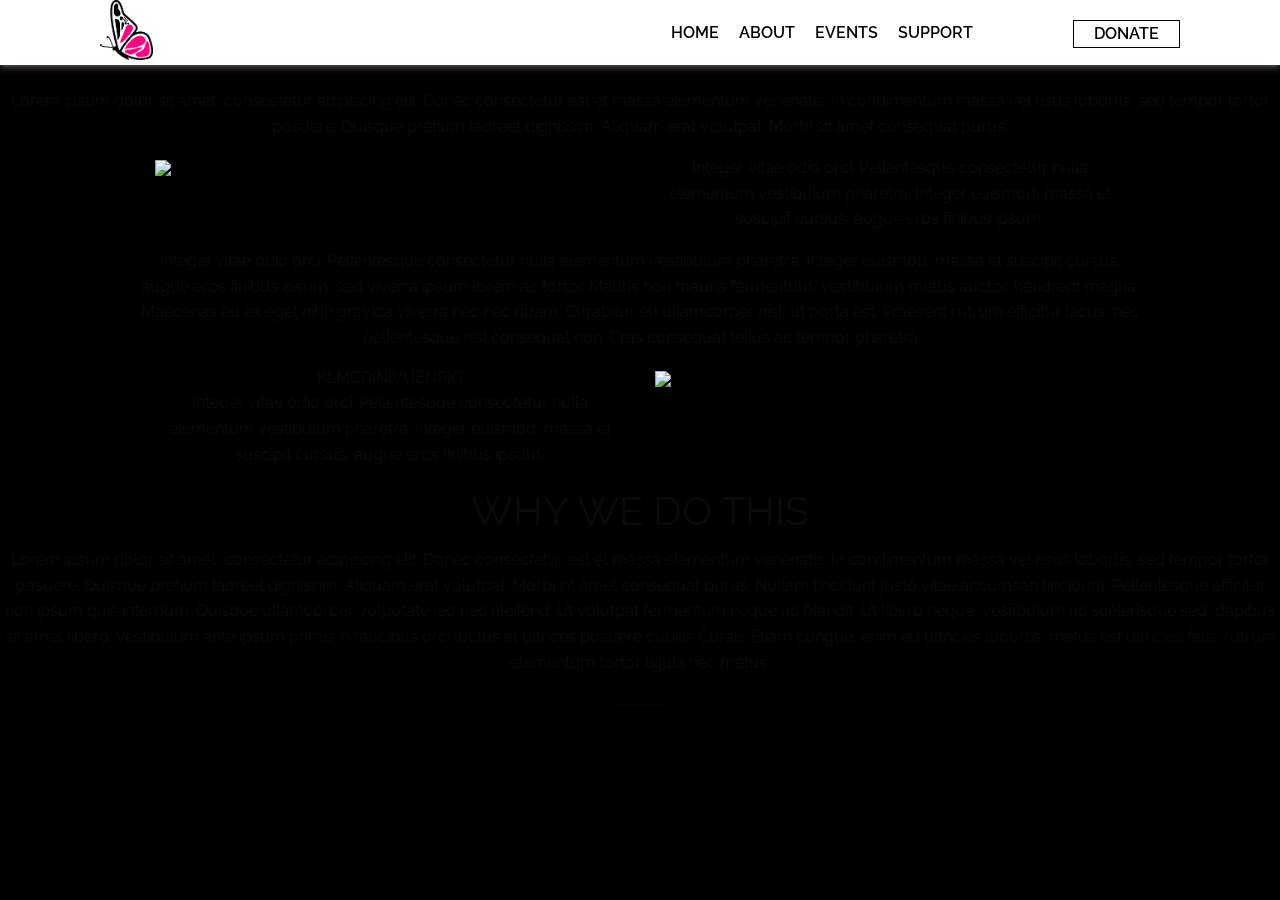
==== commit c7e37bc3: "Merge branch 'master' of https://github.com/Season5/Stardom-Foundation into gaz" ====
--- a/about.html
+++ b/about.html
@@ -21,7 +21,6 @@
 </style>
 
 <body>
-
     <!--    *******************************  -->
     <!--    Beginning Of Nav Bar-->
     <section>
@@ -30,7 +29,7 @@
                 <li>
                     <a href="#home"><img src="./img/pngone.png"></a>
                 </li>
-                <li style="float:right; padding-top:20px;"><a data-open="exampleModal1" class="active" href="#about">CONTACT</a></li>
+                <li style="float:right; padding-top:20px;"><a class="active" href="#about">DONATE</a></li>
                 <li style="float:right; margin-right:100px; padding-top:20px;"><a href="./programs.html">SUPPORT</a></li>
                 <li style="float:right; padding-right:20px; padding-top:20px;"><a href="./events.html">EVENTS</a></li>
                 <li style="float:right; padding-right:20px; padding-top:20px;"><a href="./about.html">ABOUT</a></li>
@@ -45,60 +44,12 @@
                 <a href="./about.html">ABOUT</a>
                 <a href="./events.html">EVENTS</a>
                 <a href="./programs.html">SUPPORT</a>
-                <a data-open="exampleModal1" href="#abot">CONTACT</a>
+                <a href="#abot">DONATE</a>
             </div>
         </div>
         <span class="mobile_nav" style="font-size:30px;cursor:pointer;position:fixed;" onclick="openNav()">☰ </span>
-
-        <!--        *****************************************-->
-        <!--        MODAL TO BE OPENED ON CLICKING CONTACT-->
-        <div class=" reveal" id="exampleModal1" data-reveal>
-            <button class="close-button" data-close aria-label="Close modal" type="button">
-                <span aria-hidden="true">&times;</span>
-            </button>
-            <h1>Location&#40;s&#41;&#58;</h1>
-            <!--            KENYA-->
-            <h3>Kenya<span><p style="font-size: 20px;">&#40;Headquarters&#41;</p></span></h3>
-            <p>Stardom,
-                <br>Street 43,
-                <br> Lane 7,
-                <br> Block 23 Ngong Road,
-                <br> +254&#40;0&#41;701257903
-                <br> Nairobi, Kenya</p>
-
-
-            <!--            ZAMBIA-->
-            <h3>Zambia</h3>
-            <p>Stardom Foundation Office,
-                <br> Plot 34872A,
-                <br> Great N,
-                <br> +260&#40;0&#41;950798687
-                <br> Lusaka, Zambia</p>
-
-
-            <!--            UGANDA-->
-            <h3>Uganda</h3>
-            <p>Stardom Organisation,
-                <br> c/o AVSI,
-                <br> Plot 1119 Ggaba Road,
-                <br> +256&#40;0&#41;772778813
-                <br> Kyenjojo, Uganda</p>
-
-
-            <!--            NIGERIA-->
-            <h3>Nigeria</h3>
-
-            <p>Stardom Office,
-                <br>Number 3,
-                <br>Aliyu Abubakar Road,
-                <br> Anwan Rimi,
-                <br> +234&#40;0&#41;8031439750
-                <br> Kaduna, Nigeria</p>
-        </div>
-        <!--        END OF MODAL-->
     </section>
     <!--    End of Nav Bar-->
-
 
     <div id="slideshow">
         <!--  <div class="small-12 large-2 columns"><p></p></div>
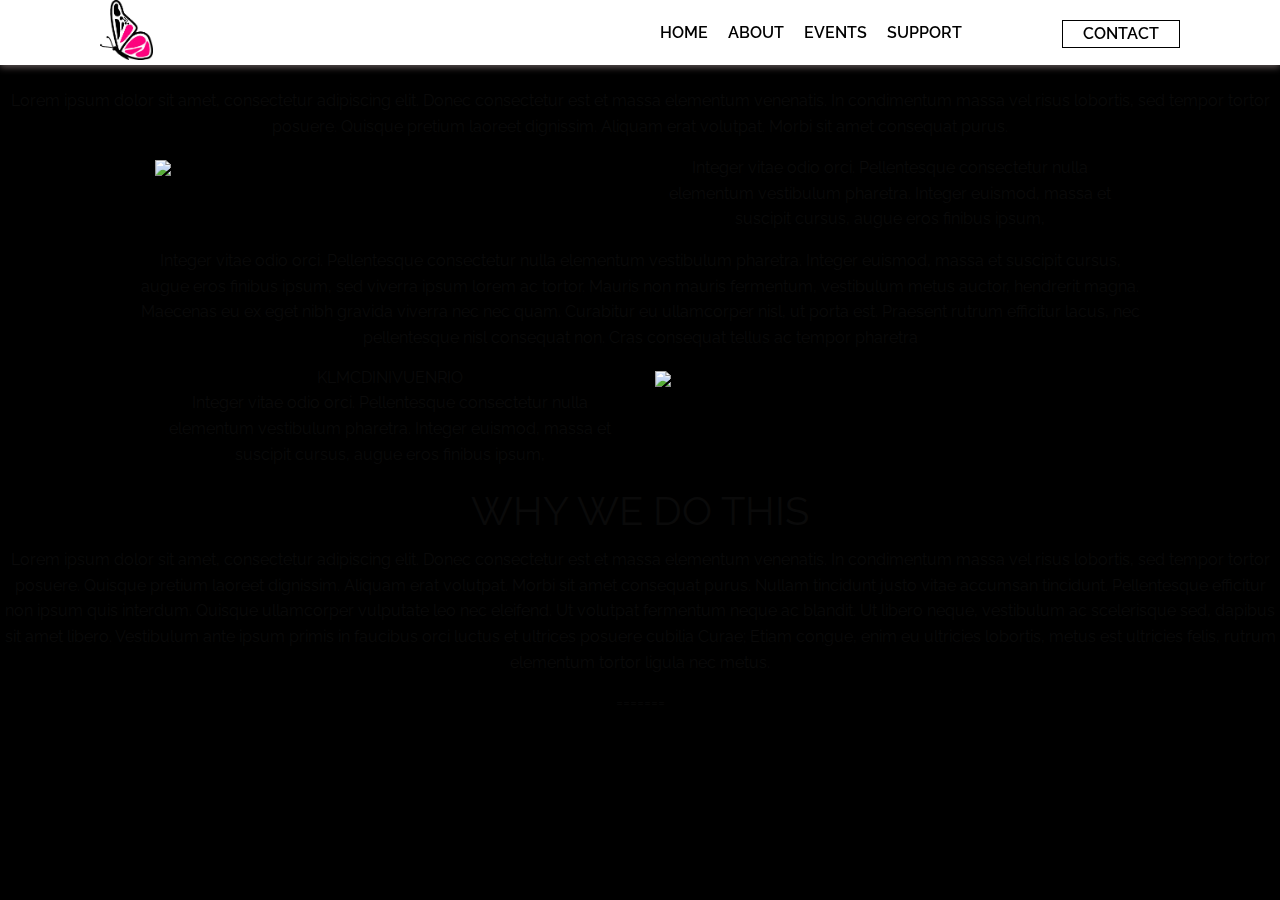
==== commit b88fc4d8: "Merge branch 'master' of https://github.com/Season5/Stardom-Foundation into gaz" ====
--- a/about.html
+++ b/about.html
@@ -21,6 +21,7 @@
 </style>
 
 <body>
+
     <!--    *******************************  -->
     <!--    Beginning Of Nav Bar-->
     <section>
@@ -29,7 +30,7 @@
                 <li>
                     <a href="#home"><img src="./img/pngone.png"></a>
                 </li>
-                <li style="float:right; padding-top:20px;"><a class="active" href="#about">DONATE</a></li>
+                <li style="float:right; padding-top:20px;"><a data-open="exampleModal1" class="active" href="#about">CONTACT</a></li>
                 <li style="float:right; margin-right:100px; padding-top:20px;"><a href="./programs.html">SUPPORT</a></li>
                 <li style="float:right; padding-right:20px; padding-top:20px;"><a href="./events.html">EVENTS</a></li>
                 <li style="float:right; padding-right:20px; padding-top:20px;"><a href="./about.html">ABOUT</a></li>
@@ -44,12 +45,60 @@
                 <a href="./about.html">ABOUT</a>
                 <a href="./events.html">EVENTS</a>
                 <a href="./programs.html">SUPPORT</a>
-                <a href="#abot">DONATE</a>
+                <a data-open="exampleModal1" href="#abot">CONTACT</a>
             </div>
         </div>
         <span class="mobile_nav" style="font-size:30px;cursor:pointer;position:fixed;" onclick="openNav()">☰ </span>
+
+        <!--        *****************************************-->
+        <!--        MODAL TO BE OPENED ON CLICKING CONTACT-->
+        <div class=" reveal" id="exampleModal1" data-reveal>
+            <button class="close-button" data-close aria-label="Close modal" type="button">
+                <span aria-hidden="true">&times;</span>
+            </button>
+            <h1>Location&#40;s&#41;&#58;</h1>
+            <!--            KENYA-->
+            <h3>Kenya<span><p style="font-size: 20px;">&#40;Headquarters&#41;</p></span></h3>
+            <p>Stardom,
+                <br>Street 43,
+                <br> Lane 7,
+                <br> Block 23 Ngong Road,
+                <br> +254&#40;0&#41;701257903
+                <br> Nairobi, Kenya</p>
+
+
+            <!--            ZAMBIA-->
+            <h3>Zambia</h3>
+            <p>Stardom Foundation Office,
+                <br> Plot 34872A,
+                <br> Great N,
+                <br> +260&#40;0&#41;950798687
+                <br> Lusaka, Zambia</p>
+
+
+            <!--            UGANDA-->
+            <h3>Uganda</h3>
+            <p>Stardom Organisation,
+                <br> c/o AVSI,
+                <br> Plot 1119 Ggaba Road,
+                <br> +256&#40;0&#41;772778813
+                <br> Kyenjojo, Uganda</p>
+
+
+            <!--            NIGERIA-->
+            <h3>Nigeria</h3>
+
+            <p>Stardom Office,
+                <br>Number 3,
+                <br>Aliyu Abubakar Road,
+                <br> Anwan Rimi,
+                <br> +234&#40;0&#41;8031439750
+                <br> Kaduna, Nigeria</p>
+        </div>
+        <!--        END OF MODAL-->
     </section>
     <!--    End of Nav Bar-->
+
 
     <div id="slideshow">
         <!--  <div class="small-12 large-2 columns"><p></p></div>
--- a/css/app.css
+++ b/css/app.css
@@ -145,7 +145,7 @@
     margin-top: 30px;
     margin-bottom: 30px;
 }
-.card-small .title {
+.card-small .card-header {
     line-height: 1rem;
     font-size: 1rem;
     font-weight: 300;
@@ -179,7 +179,7 @@
     background-size: 100% 170%;
     background-repeat: no-repeat;
 }
-.card-small .image .title {
+.card-small .image .card-header {
     position: absolute;
     top: 0;
     left: 0;
@@ -208,8 +208,8 @@
 h1 {
     text-align: center;
 }
-.img_1 {
-    background-image: url(../img/pad.jpeg);
+.img_22 {
+    background-image: url(../img/kibera.jpeg);
 }
 
 /**************************************************/
--- a/css/app.css
+++ b/css/app.css
@@ -145,7 +145,7 @@
     margin-top: 30px;
     margin-bottom: 30px;
 }
-.card-small .title {
+.card-small .card-header {
     line-height: 1rem;
     font-size: 1rem;
     font-weight: 300;
@@ -179,7 +179,7 @@
     background-size: 100% 170%;
     background-repeat: no-repeat;
 }
-.card-small .image .title {
+.card-small .image .card-header {
     position: absolute;
     top: 0;
     left: 0;
@@ -208,8 +208,8 @@
 h1 {
     text-align: center;
 }
-.img_1 {
-    background-image: url(../img/pad.jpeg);
+.img_22 {
+    background-image: url(../img/kibera.jpeg);
 }
 
 /**************************************************/
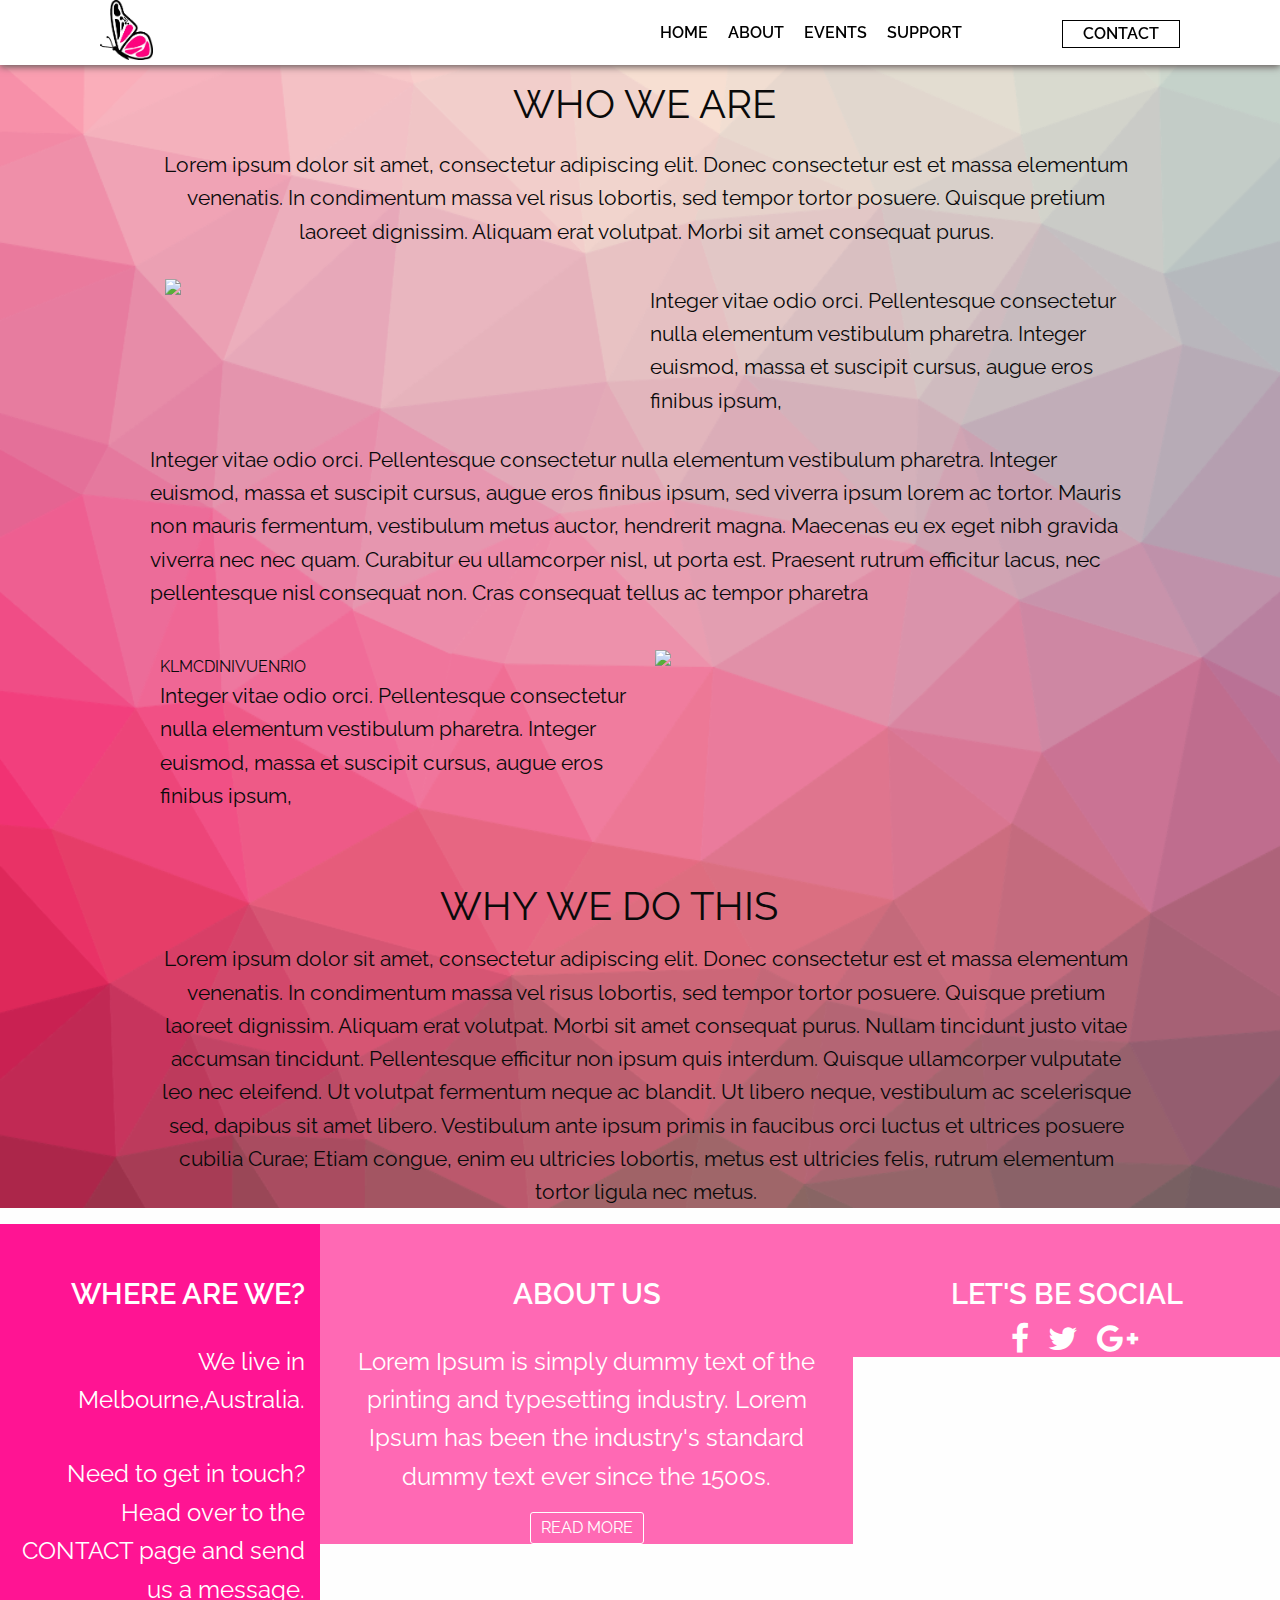
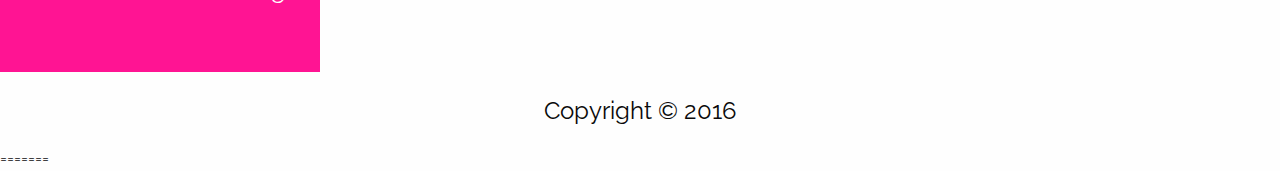
==== commit 559509de: "added bg in about page" ====
--- a/about.html
+++ b/about.html
@@ -11,6 +11,7 @@
     <link rel="stylesheet" href="css/app.css">
     <link rel="stylesheet" type="text/css" href="css/about.css">
     <link rel="stylesheet" href="css/nav_mobile.css">
+    <link rel="stylesheet" href="./css/font-awesome.min.css">
 </head>
 
 <style>
@@ -98,57 +99,99 @@
         <!--        END OF MODAL-->
     </section>
     <!--    End of Nav Bar-->
-
-
-    <div id="slideshow">
-        <!--  <div class="small-12 large-2 columns"><p></p></div>
+    <section class="about_bg">
+
+        <div id="slideshow">
+            <!--  <div class="small-12 large-2 columns"><p></p></div>
   <div class="small-12 large-8 columns"> -->
 
-        <div class="w3-content w3-section" style="max-width:100%; height:100%;" id="themselves">
-            <img class="mySlides" src="img/san1.jpg" style="width:100%">
-            <img class="mySlides" src="img/san2.gif" style="width:100%">
-            <img class="mySlides" src="img/san3.jpg" style="width:100%">
-        </div>
-        <!-- </div>
+            <div class="w3-content w3-section" style="max-width:100%; height:100%;" id="themselves">
+                <img class="mySlides" src="img/san1.jpg" style="width:100%">
+                <img class="mySlides" src="img/san2.gif" style="width:100%">
+                <img class="mySlides" src="img/san3.jpg" style="width:100%">
+            </div>
+            <!-- </div>
   <div class="small-12 large-2 columns"><p></p></div>
  --></div>
 
-    <div class="row" id="begin">
-        <div class="small-12 large-2 columns">
-            <p></p>
-        </div>
-        <div class="small-12 large-8 columns">
-            <h2>WHO WE ARE</h2>
-            <p></p>
-        </div>
-        <div class="small-12 large-2 columns">
-            <p></p>
-        </div>
+        <div class="row" id="begin">
+            <div class="small-12 large-2 columns">
+                <p></p>
+            </div>
+            <div class="small-12 large-8 columns">
+                <h2>WHO WE ARE</h2>
+                <p></p>
+            </div>
+            <div class="small-12 large-2 columns">
+                <p></p>
+            </div>
+        </div>
+        <div class="large-12">
+            <p>Lorem ipsum dolor sit amet, consectetur adipiscing elit. Donec consectetur est et massa elementum venenatis. In condimentum massa vel risus lobortis, sed tempor tortor posuere. Quisque pretium laoreet dignissim. Aliquam erat volutpat. Morbi sit amet consequat purus.
+        </div>
+
+        <div class="row" id="program">
+            <div class="large-6 columns"> <img src="img/san3.jpg" style="width:100%; "></div>
+            <div class="large-6 columns" id="txt">
+                <p>Integer vitae odio orci. Pellentesque consectetur nulla elementum vestibulum pharetra. Integer euismod, massa et suscipit cursus, augue eros finibus ipsum, </p>
+            </div>
+            <p>Integer vitae odio orci. Pellentesque consectetur nulla elementum vestibulum pharetra. Integer euismod, massa et suscipit cursus, augue eros finibus ipsum, sed viverra ipsum lorem ac tortor. Mauris non mauris fermentum, vestibulum metus auctor, hendrerit magna. Maecenas eu ex eget nibh gravida viverra nec nec quam. Curabitur eu ullamcorper nisl, ut porta est. Praesent rutrum efficitur lacus, nec pellentesque nisl consequat non. Cras consequat tellus ac tempor pharetra</p>
+        </div>
+        <div class="row" id="events">
+            <div class="large-6 columns" id="txt">KLMCDINIVUENRIO
+                <p>Integer vitae odio orci. Pellentesque consectetur nulla elementum vestibulum pharetra. Integer euismod, massa et suscipit cursus, augue eros finibus ipsum, </p>
+            </div>
+            <div class="large-6 columns"> <img src="img/san2.jpg" style="width:100%; "></div>
+        </div>
+        <div class="row" id="som">
+            <h2>WHY WE DO THIS</h2>
+        </div>
+        <div class="large-12">
+            <p>Lorem ipsum dolor sit amet, consectetur adipiscing elit. Donec consectetur est et massa elementum venenatis. In condimentum massa vel risus lobortis, sed tempor tortor posuere. Quisque pretium laoreet dignissim. Aliquam erat volutpat. Morbi sit amet consequat purus. Nullam tincidunt justo vitae accumsan tincidunt. Pellentesque efficitur non ipsum quis interdum. Quisque ullamcorper vulputate leo nec eleifend. Ut volutpat fermentum neque ac blandit. Ut libero neque, vestibulum ac scelerisque sed, dapibus sit amet libero. Vestibulum ante ipsum primis in faucibus orci luctus et ultrices posuere cubilia Curae; Etiam congue, enim eu ultricies lobortis, metus est ultricies felis, rutrum elementum tortor ligula nec metus.
+            </p>
+        </div>
+    </section>
+
+
+    <footer style="
+    margin: 0;
+">
+        <div class="row contact">
+            <div class="light-pink small-12 large-3 columns">
+                <h5>WHERE ARE WE?</h5>
+                <p>We live in Melbourne,Australia.</p>
+                <p>Need to get in touch? Head over to the CONTACT page and send us a message.</p>
+            </div>
+            <div class="dark-pink small-12 large-5 columns">
+                <h5>ABOUT US</h5>
+                <p>Lorem Ipsum is simply dummy text of the printing and typesetting industry. Lorem Ipsum has been the industry's standard dummy text ever since the 1500s.</p>
+                <button><a href="./about.html">READ MORE</a></button>
+            </div>
+            <div class="dark-pink small-12 large-4 columns">
+                <h5>LET'S BE SOCIAL</h5>
+                <div>
+                    <i class="fa fa-facebook fa-2x" aria-hidden="true"></i>
+                    <i class="fa fa-twitter fa-2x" aria-hidden="true"></i>
+                    <i class="fa fa-google-plus fa-2x" aria-hidden="true"></i>
+                </div>
+                <!--
+                <h5>LOOKING FOR SOMETHING 
+                    <div class="post">
+    <div class="contact">
+        <form>
+            <div class="input-group message">
+                <textarea name="" id="" cols="47" rows="5" placeholder="Search in this website"></textarea>
+            </div>
+        </form>
     </div>
-    <div class="large-12">
-        <p>Lorem ipsum dolor sit amet, consectetur adipiscing elit. Donec consectetur est et massa elementum venenatis. In condimentum massa vel risus lobortis, sed tempor tortor posuere. Quisque pretium laoreet dignissim. Aliquam erat volutpat. Morbi sit amet consequat purus.
-    </div>
-
-    <div class="row" id="program">
-        <div class="large-6 columns"> <img src="img/san3.jpg" style="width:100%; "></div>
-        <div class="large-6 columns" id="txt">
-            <p>Integer vitae odio orci. Pellentesque consectetur nulla elementum vestibulum pharetra. Integer euismod, massa et suscipit cursus, augue eros finibus ipsum, </p>
-        </div>
-        <p>Integer vitae odio orci. Pellentesque consectetur nulla elementum vestibulum pharetra. Integer euismod, massa et suscipit cursus, augue eros finibus ipsum, sed viverra ipsum lorem ac tortor. Mauris non mauris fermentum, vestibulum metus auctor, hendrerit magna. Maecenas eu ex eget nibh gravida viverra nec nec quam. Curabitur eu ullamcorper nisl, ut porta est. Praesent rutrum efficitur lacus, nec pellentesque nisl consequat non. Cras consequat tellus ac tempor pharetra</p>
-    </div>
-    <div class="row" id="events">
-        <div class="large-6 columns" id="txt">KLMCDINIVUENRIO
-            <p>Integer vitae odio orci. Pellentesque consectetur nulla elementum vestibulum pharetra. Integer euismod, massa et suscipit cursus, augue eros finibus ipsum, </p>
-        </div>
-        <div class="large-6 columns"> <img src="img/san2.jpg" style="width:100%; "></div>
-    </div>
-    <div class="row" id="som">
-        <h2>WHY WE DO THIS</h2>
-    </div>
-    <div class="large-12">
-        <p>Lorem ipsum dolor sit amet, consectetur adipiscing elit. Donec consectetur est et massa elementum venenatis. In condimentum massa vel risus lobortis, sed tempor tortor posuere. Quisque pretium laoreet dignissim. Aliquam erat volutpat. Morbi sit amet consequat purus. Nullam tincidunt justo vitae accumsan tincidunt. Pellentesque efficitur non ipsum quis interdum. Quisque ullamcorper vulputate leo nec eleifend. Ut volutpat fermentum neque ac blandit. Ut libero neque, vestibulum ac scelerisque sed, dapibus sit amet libero. Vestibulum ante ipsum primis in faucibus orci luctus et ultrices posuere cubilia Curae; Etiam congue, enim eu ultricies lobortis, metus est ultricies felis, rutrum elementum tortor ligula nec metus.
-        </p>
-    </div>
+</div>
+                </h5>
+-->
+            </div>
+        </div>
+        <p>Copyright © 2016 </p>
+    </footer>
+
 
     =======
     <!--
--- a/css/app.css
+++ b/css/app.css
@@ -184,8 +184,10 @@
     top: 0;
     left: 0;
     padding: 1.3rem;
-    color: #fff;
+    color: #ffffff;
     font-size: 1.5em;
+    font-weight: bold;
+    line-height: 20px;
 }
 .card-small .image img {
     border-radius: 2px 2px 0 0;
@@ -198,18 +200,21 @@
     margin-left: auto;
     margin-right: auto;
 }
-.event_date {
+.card-event-date {
     display: inline-block;
 }
-.event_txt {
-    border-right: 1px solid black;
+.card-event-text {
     width: 100%
 }
 h1 {
     text-align: center;
 }
 .img_22 {
-    background-image: url(../img/kibera.jpeg);
+    background-image: url(../img/bath1.jpg);
+    /*
+    -webkit-filter: grayscale(50%);
+    -webkit-filter: brightness(70%);
+*/
 }
 
 /**************************************************/
--- a/css/about.css
+++ b/css/about.css
@@ -1,18 +1,136 @@
-.trial {
-    background-color: hotpink;
-    height: 400px;
-    padding: 5%;
-    z-index: -1;
+#begin {
+    /*padding: 4%;*/
+    margin-top: 50px;
 }
-.woa {
-    border: solid 2px black;
+#slideshow {
+    max-height: 500px;
+    overflow-y: hidden;
+}
+.large-12 {
+    padding-left: 12%;
+    width: 89%;
+    text-align: center;
+}
+p {
+    font-size: 130%;
+}
+#txt {
+    padding: 10px;
+}
+#som {
+    padding-top: 30px;
+}
+h2 {
+    padding-left: 30%;
+}
+#program,
+#events {
+    padding: 10px;
+}
+.about_bg {
+    background-image: url(../img/triangle_bg.png);
+    background-repeat: no-repeat;
+    background-size: cover;
+}
+#themselves {
+    border: solid 5px white;
+}
+.mySlides {}
+
+/**************************************************/
+
+footer {
+    margin-top: 100px;
+}
+footer .contact {
+    min-width: 100%;
+}
+.light-pink {
+    background-color: #ff1493;
+    height: 35vw;
+    text-align: right;
+    color: #fff;
+    height: 400;
+}
+.light-pink h5 {
+    text-align: right;
+}
+.light-pink p {
+    text-align: right;
+}
+@media screen and (max-width: 420px) {
+    .light-pink p {
+        font-size: 1.2em;
+    }
+}
+.dark-pink {
+    background-color: #ff69b4;
+    color: #fff;
+    height: 400;
+}
+.dark-pink button {
+    border: solid white 1px;
+    padding: 7px;
+    padding-left: 10px;
+    padding-right: 10px;
+    -webkit-transition: background-color .5s ease-in-out;
+    color: white;
+}
+.dark-pink button a {
+    text-decoration: none;
+    color: white;
+}
+.dark-pink button a:hover {
+    color: black;
+}
+.dark-pink button:hover {
     background-color: white;
-    margin-top: 30%;
-    margin-bottom: 40px;
-    padding: 5%;
-    font-size: 150%;
+    color: black;
 }
-body {
+.dark-pink i {
+    margin-left: 15px;
+}
+@media screen and (max-width: 500px) {
+    .dark-pink {
+        color: #fff;
+        height: 450px;
+    }
+}
+@media screen and (max-width: 420px) {
+    .dark-pink {
+        color: #fff;
+        height: 470px;
+    }
+}
+@media screen and (max-width: 420px) {
+    .dark-pink p {
+        font-size: 1.2em;
+    }
+}
+footer {
     text-align: center;
-    background-color: black;
 }
+footer h5 {
+    padding-top: 50px;
+    font-size: 1.8em;
+    font-family: "raleway", serif;
+    font-weight: 600;
+    text-align: center;
+}
+footer p {
+    text-align: center;
+    padding-top: 20px;
+    font-size: 1.5em;
+}
+.post .contact form {
+    display: table;
+    margin: 0 auto;
+}
+.post .contact form .input-group textarea {
+    background: #fff;
+    border: 0;
+    outline: 0;
+    border-radius: 5px;
+    padding: 15px;
+    font-size: 16px;
+}
--- a/css/app.css
+++ b/css/app.css
@@ -184,8 +184,10 @@
     top: 0;
     left: 0;
     padding: 1.3rem;
-    color: #fff;
+    color: #ffffff;
     font-size: 1.5em;
+    font-weight: bold;
+    line-height: 20px;
 }
 .card-small .image img {
     border-radius: 2px 2px 0 0;
@@ -198,18 +200,21 @@
     margin-left: auto;
     margin-right: auto;
 }
-.event_date {
+.card-event-date {
     display: inline-block;
 }
-.event_txt {
-    border-right: 1px solid black;
+.card-event-text {
     width: 100%
 }
 h1 {
     text-align: center;
 }
 .img_22 {
-    background-image: url(../img/kibera.jpeg);
+    background-image: url(../img/bath1.jpg);
+    /*
+    -webkit-filter: grayscale(50%);
+    -webkit-filter: brightness(70%);
+*/
 }
 
 /**************************************************/
--- a/css/about.css
+++ b/css/about.css
@@ -1,18 +1,136 @@
-.trial {
-    background-color: hotpink;
-    height: 400px;
-    padding: 5%;
-    z-index: -1;
+#begin {
+    /*padding: 4%;*/
+    margin-top: 50px;
 }
-.woa {
-    border: solid 2px black;
+#slideshow {
+    max-height: 500px;
+    overflow-y: hidden;
+}
+.large-12 {
+    padding-left: 12%;
+    width: 89%;
+    text-align: center;
+}
+p {
+    font-size: 130%;
+}
+#txt {
+    padding: 10px;
+}
+#som {
+    padding-top: 30px;
+}
+h2 {
+    padding-left: 30%;
+}
+#program,
+#events {
+    padding: 10px;
+}
+.about_bg {
+    background-image: url(../img/triangle_bg.png);
+    background-repeat: no-repeat;
+    background-size: cover;
+}
+#themselves {
+    border: solid 5px white;
+}
+.mySlides {}
+
+/**************************************************/
+
+footer {
+    margin-top: 100px;
+}
+footer .contact {
+    min-width: 100%;
+}
+.light-pink {
+    background-color: #ff1493;
+    height: 35vw;
+    text-align: right;
+    color: #fff;
+    height: 400;
+}
+.light-pink h5 {
+    text-align: right;
+}
+.light-pink p {
+    text-align: right;
+}
+@media screen and (max-width: 420px) {
+    .light-pink p {
+        font-size: 1.2em;
+    }
+}
+.dark-pink {
+    background-color: #ff69b4;
+    color: #fff;
+    height: 400;
+}
+.dark-pink button {
+    border: solid white 1px;
+    padding: 7px;
+    padding-left: 10px;
+    padding-right: 10px;
+    -webkit-transition: background-color .5s ease-in-out;
+    color: white;
+}
+.dark-pink button a {
+    text-decoration: none;
+    color: white;
+}
+.dark-pink button a:hover {
+    color: black;
+}
+.dark-pink button:hover {
     background-color: white;
-    margin-top: 30%;
-    margin-bottom: 40px;
-    padding: 5%;
-    font-size: 150%;
+    color: black;
 }
-body {
+.dark-pink i {
+    margin-left: 15px;
+}
+@media screen and (max-width: 500px) {
+    .dark-pink {
+        color: #fff;
+        height: 450px;
+    }
+}
+@media screen and (max-width: 420px) {
+    .dark-pink {
+        color: #fff;
+        height: 470px;
+    }
+}
+@media screen and (max-width: 420px) {
+    .dark-pink p {
+        font-size: 1.2em;
+    }
+}
+footer {
     text-align: center;
-    background-color: black;
 }
+footer h5 {
+    padding-top: 50px;
+    font-size: 1.8em;
+    font-family: "raleway", serif;
+    font-weight: 600;
+    text-align: center;
+}
+footer p {
+    text-align: center;
+    padding-top: 20px;
+    font-size: 1.5em;
+}
+.post .contact form {
+    display: table;
+    margin: 0 auto;
+}
+.post .contact form .input-group textarea {
+    background: #fff;
+    border: 0;
+    outline: 0;
+    border-radius: 5px;
+    padding: 15px;
+    font-size: 16px;
+}
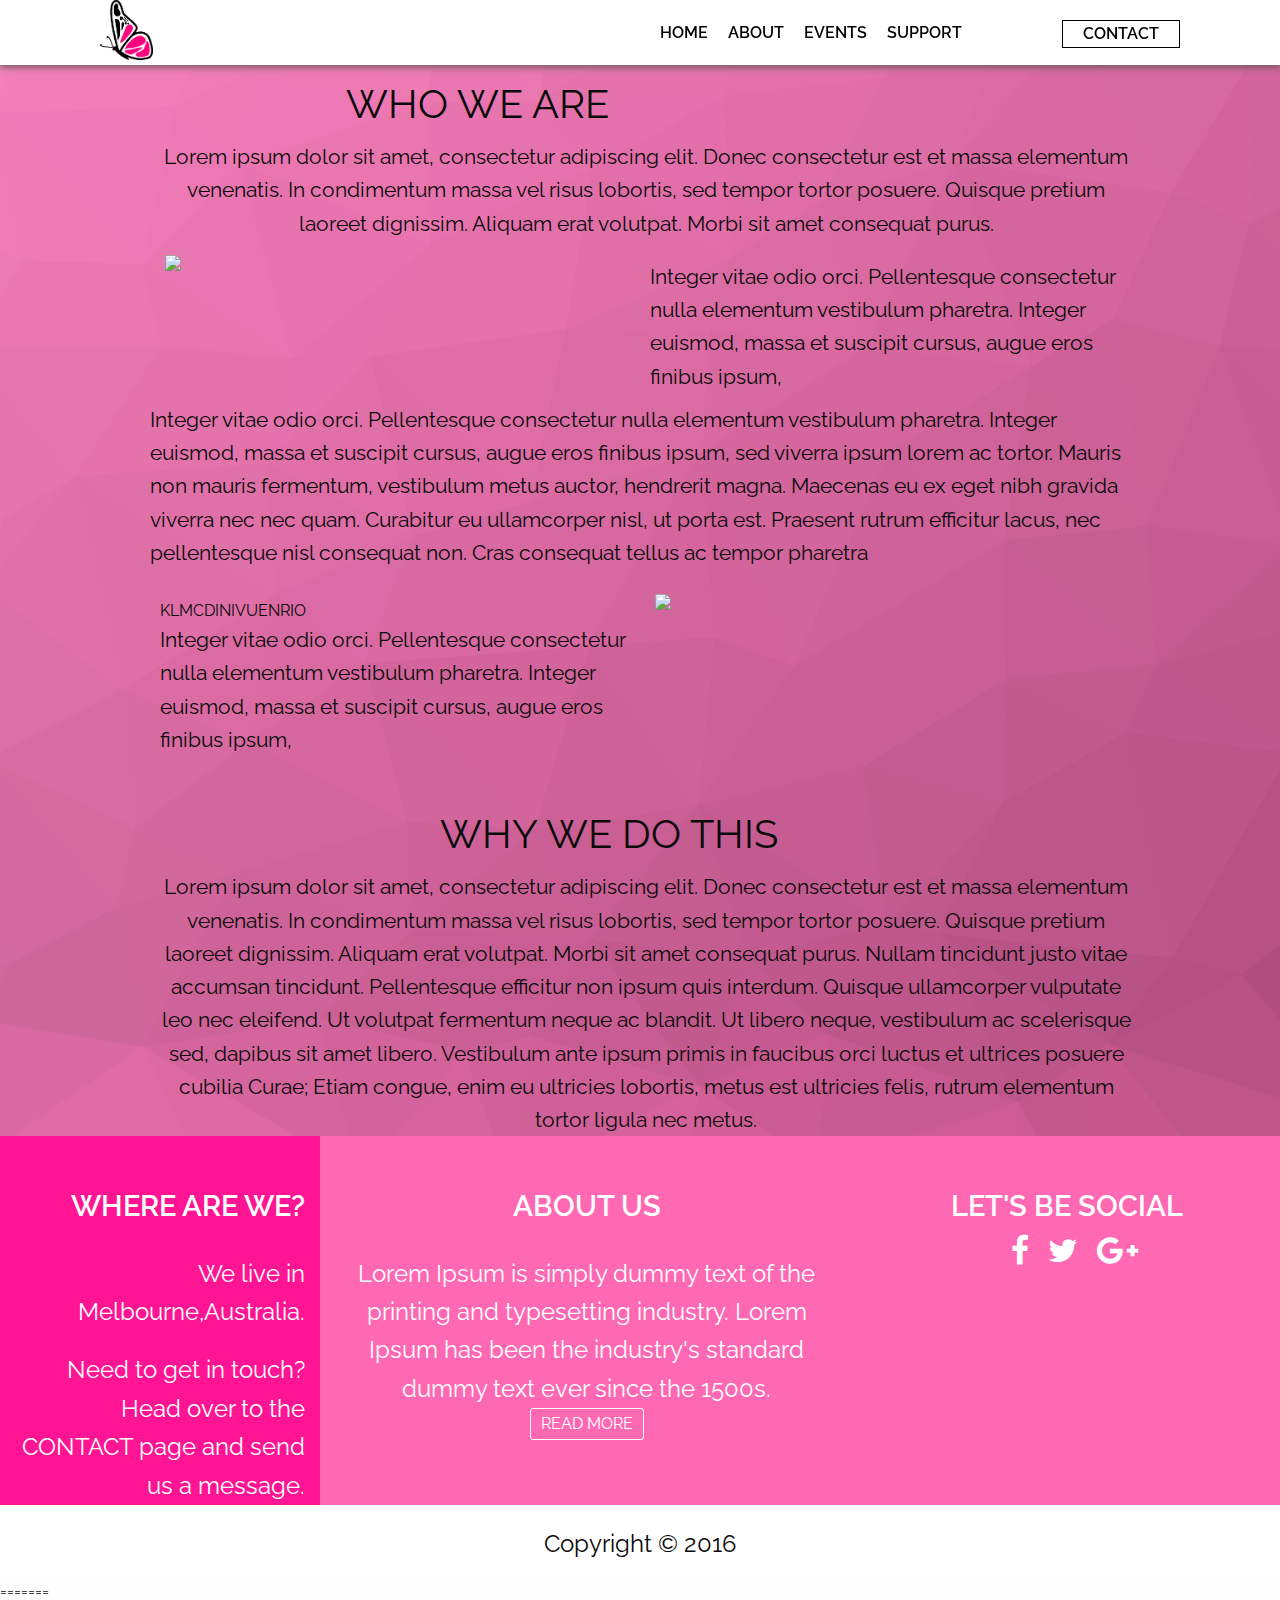
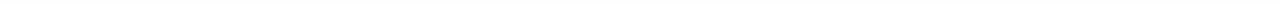
==== commit 1a43ae7c: "edited and out footer on every page" ====
--- a/about.html
+++ b/about.html
@@ -7,6 +7,7 @@
     <meta name="viewport" content="width=device-width, initial-scale=1.0">
     <link href='https://fonts.googleapis.com/css?family=Raleway:200' rel='stylesheet' type='text/css'>
     <title>About &#124; Stardom Foundation</title>
+    <link rel="shortcut icon" href="img/how.png" type="image/png">
     <link rel="stylesheet" href="css/foundation.css">
     <link rel="stylesheet" href="css/app.css">
     <link rel="stylesheet" type="text/css" href="css/about.css">
@@ -14,16 +15,8 @@
     <link rel="stylesheet" href="./css/font-awesome.min.css">
 </head>
 
-<style>
-    .mySlides {
-        display: none;
-    }
-
-</style>
-
 <body>
 
-    <!--    *******************************  -->
     <!--    Beginning Of Nav Bar-->
     <section>
         <nav class="desk_nav top-navigation">
@@ -51,7 +44,6 @@
         </div>
         <span class="mobile_nav" style="font-size:30px;cursor:pointer;position:fixed;" onclick="openNav()">☰ </span>
 
-        <!--        *****************************************-->
         <!--        MODAL TO BE OPENED ON CLICKING CONTACT-->
         <div class=" reveal" id="exampleModal1" data-reveal>
             <button class="close-button" data-close aria-label="Close modal" type="button">
@@ -153,9 +145,9 @@
     </section>
 
 
-    <footer style="
-    margin: 0;
-">
+    <!--****************************************-->
+    <!--    Footer-->
+    <footer>
         <div class="row contact">
             <div class="light-pink small-12 large-3 columns">
                 <h5>WHERE ARE WE?</h5>
@@ -174,23 +166,14 @@
                     <i class="fa fa-twitter fa-2x" aria-hidden="true"></i>
                     <i class="fa fa-google-plus fa-2x" aria-hidden="true"></i>
                 </div>
-                <!--
-                <h5>LOOKING FOR SOMETHING 
-                    <div class="post">
-    <div class="contact">
-        <form>
-            <div class="input-group message">
-                <textarea name="" id="" cols="47" rows="5" placeholder="Search in this website"></textarea>
-            </div>
-        </form>
-    </div>
-</div>
-                </h5>
--->
-            </div>
-        </div>
-        <p>Copyright © 2016 </p>
+
+            </div>
+        </div>
+        <div class="copy_right">
+            <p>Copyright © 2016 </p>
+        </div>
     </footer>
+
 
 
     =======
--- a/css/app.css
+++ b/css/app.css
@@ -128,7 +128,6 @@
 /**************************************************/
 
 .events-prog {
-    height: 30vw;
     color: black;
     text-align: center;
     padding-top: 30px
@@ -219,18 +218,14 @@
 
 /**************************************************/
 
-footer {
-    margin-top: 100px;
-}
 footer .contact {
     min-width: 100%;
+    background-color: #ff69b4;
 }
 .light-pink {
     background-color: #ff1493;
-    height: 35vw;
     text-align: right;
     color: #fff;
-    height: 400;
 }
 .light-pink h5 {
     text-align: right;
@@ -246,7 +241,7 @@
 .dark-pink {
     background-color: #ff69b4;
     color: #fff;
-    height: 400;
+    padding-bottom: 30px;
 }
 .dark-pink button {
     border: solid white 1px;
@@ -273,13 +268,6 @@
 @media screen and (max-width: 500px) {
     .dark-pink {
         color: #fff;
-        height: 450px;
-    }
-}
-@media screen and (max-width: 420px) {
-    .dark-pink {
-        color: #fff;
-        height: 470px;
     }
 }
 @media screen and (max-width: 420px) {
@@ -314,3 +302,7 @@
     padding: 15px;
     font-size: 16px;
 }
+.copy_right {
+    background-color: white;
+    height: 75px;
+}
--- a/css/about.css
+++ b/css/about.css
@@ -28,7 +28,7 @@
     padding: 10px;
 }
 .about_bg {
-    background-image: url(../img/triangle_bg.png);
+    background-image: url(../img/pattern.png);
     background-repeat: no-repeat;
     background-size: cover;
 }
@@ -36,101 +36,6 @@
     border: solid 5px white;
 }
 .mySlides {}
-
-/**************************************************/
-
-footer {
-    margin-top: 100px;
+p {
+    margin-bottom: 0;
 }
-footer .contact {
-    min-width: 100%;
-}
-.light-pink {
-    background-color: #ff1493;
-    height: 35vw;
-    text-align: right;
-    color: #fff;
-    height: 400;
-}
-.light-pink h5 {
-    text-align: right;
-}
-.light-pink p {
-    text-align: right;
-}
-@media screen and (max-width: 420px) {
-    .light-pink p {
-        font-size: 1.2em;
-    }
-}
-.dark-pink {
-    background-color: #ff69b4;
-    color: #fff;
-    height: 400;
-}
-.dark-pink button {
-    border: solid white 1px;
-    padding: 7px;
-    padding-left: 10px;
-    padding-right: 10px;
-    -webkit-transition: background-color .5s ease-in-out;
-    color: white;
-}
-.dark-pink button a {
-    text-decoration: none;
-    color: white;
-}
-.dark-pink button a:hover {
-    color: black;
-}
-.dark-pink button:hover {
-    background-color: white;
-    color: black;
-}
-.dark-pink i {
-    margin-left: 15px;
-}
-@media screen and (max-width: 500px) {
-    .dark-pink {
-        color: #fff;
-        height: 450px;
-    }
-}
-@media screen and (max-width: 420px) {
-    .dark-pink {
-        color: #fff;
-        height: 470px;
-    }
-}
-@media screen and (max-width: 420px) {
-    .dark-pink p {
-        font-size: 1.2em;
-    }
-}
-footer {
-    text-align: center;
-}
-footer h5 {
-    padding-top: 50px;
-    font-size: 1.8em;
-    font-family: "raleway", serif;
-    font-weight: 600;
-    text-align: center;
-}
-footer p {
-    text-align: center;
-    padding-top: 20px;
-    font-size: 1.5em;
-}
-.post .contact form {
-    display: table;
-    margin: 0 auto;
-}
-.post .contact form .input-group textarea {
-    background: #fff;
-    border: 0;
-    outline: 0;
-    border-radius: 5px;
-    padding: 15px;
-    font-size: 16px;
-}
--- a/css/app.css
+++ b/css/app.css
@@ -128,7 +128,6 @@
 /**************************************************/
 
 .events-prog {
-    height: 30vw;
     color: black;
     text-align: center;
     padding-top: 30px
@@ -219,18 +218,14 @@
 
 /**************************************************/
 
-footer {
-    margin-top: 100px;
-}
 footer .contact {
     min-width: 100%;
+    background-color: #ff69b4;
 }
 .light-pink {
     background-color: #ff1493;
-    height: 35vw;
     text-align: right;
     color: #fff;
-    height: 400;
 }
 .light-pink h5 {
     text-align: right;
@@ -246,7 +241,7 @@
 .dark-pink {
     background-color: #ff69b4;
     color: #fff;
-    height: 400;
+    padding-bottom: 30px;
 }
 .dark-pink button {
     border: solid white 1px;
@@ -273,13 +268,6 @@
 @media screen and (max-width: 500px) {
     .dark-pink {
         color: #fff;
-        height: 450px;
-    }
-}
-@media screen and (max-width: 420px) {
-    .dark-pink {
-        color: #fff;
-        height: 470px;
     }
 }
 @media screen and (max-width: 420px) {
@@ -314,3 +302,7 @@
     padding: 15px;
     font-size: 16px;
 }
+.copy_right {
+    background-color: white;
+    height: 75px;
+}
--- a/css/about.css
+++ b/css/about.css
@@ -28,7 +28,7 @@
     padding: 10px;
 }
 .about_bg {
-    background-image: url(../img/triangle_bg.png);
+    background-image: url(../img/pattern.png);
     background-repeat: no-repeat;
     background-size: cover;
 }
@@ -36,101 +36,6 @@
     border: solid 5px white;
 }
 .mySlides {}
-
-/**************************************************/
-
-footer {
-    margin-top: 100px;
+p {
+    margin-bottom: 0;
 }
-footer .contact {
-    min-width: 100%;
-}
-.light-pink {
-    background-color: #ff1493;
-    height: 35vw;
-    text-align: right;
-    color: #fff;
-    height: 400;
-}
-.light-pink h5 {
-    text-align: right;
-}
-.light-pink p {
-    text-align: right;
-}
-@media screen and (max-width: 420px) {
-    .light-pink p {
-        font-size: 1.2em;
-    }
-}
-.dark-pink {
-    background-color: #ff69b4;
-    color: #fff;
-    height: 400;
-}
-.dark-pink button {
-    border: solid white 1px;
-    padding: 7px;
-    padding-left: 10px;
-    padding-right: 10px;
-    -webkit-transition: background-color .5s ease-in-out;
-    color: white;
-}
-.dark-pink button a {
-    text-decoration: none;
-    color: white;
-}
-.dark-pink button a:hover {
-    color: black;
-}
-.dark-pink button:hover {
-    background-color: white;
-    color: black;
-}
-.dark-pink i {
-    margin-left: 15px;
-}
-@media screen and (max-width: 500px) {
-    .dark-pink {
-        color: #fff;
-        height: 450px;
-    }
-}
-@media screen and (max-width: 420px) {
-    .dark-pink {
-        color: #fff;
-        height: 470px;
-    }
-}
-@media screen and (max-width: 420px) {
-    .dark-pink p {
-        font-size: 1.2em;
-    }
-}
-footer {
-    text-align: center;
-}
-footer h5 {
-    padding-top: 50px;
-    font-size: 1.8em;
-    font-family: "raleway", serif;
-    font-weight: 600;
-    text-align: center;
-}
-footer p {
-    text-align: center;
-    padding-top: 20px;
-    font-size: 1.5em;
-}
-.post .contact form {
-    display: table;
-    margin: 0 auto;
-}
-.post .contact form .input-group textarea {
-    background: #fff;
-    border: 0;
-    outline: 0;
-    border-radius: 5px;
-    padding: 15px;
-    font-size: 16px;
-}
